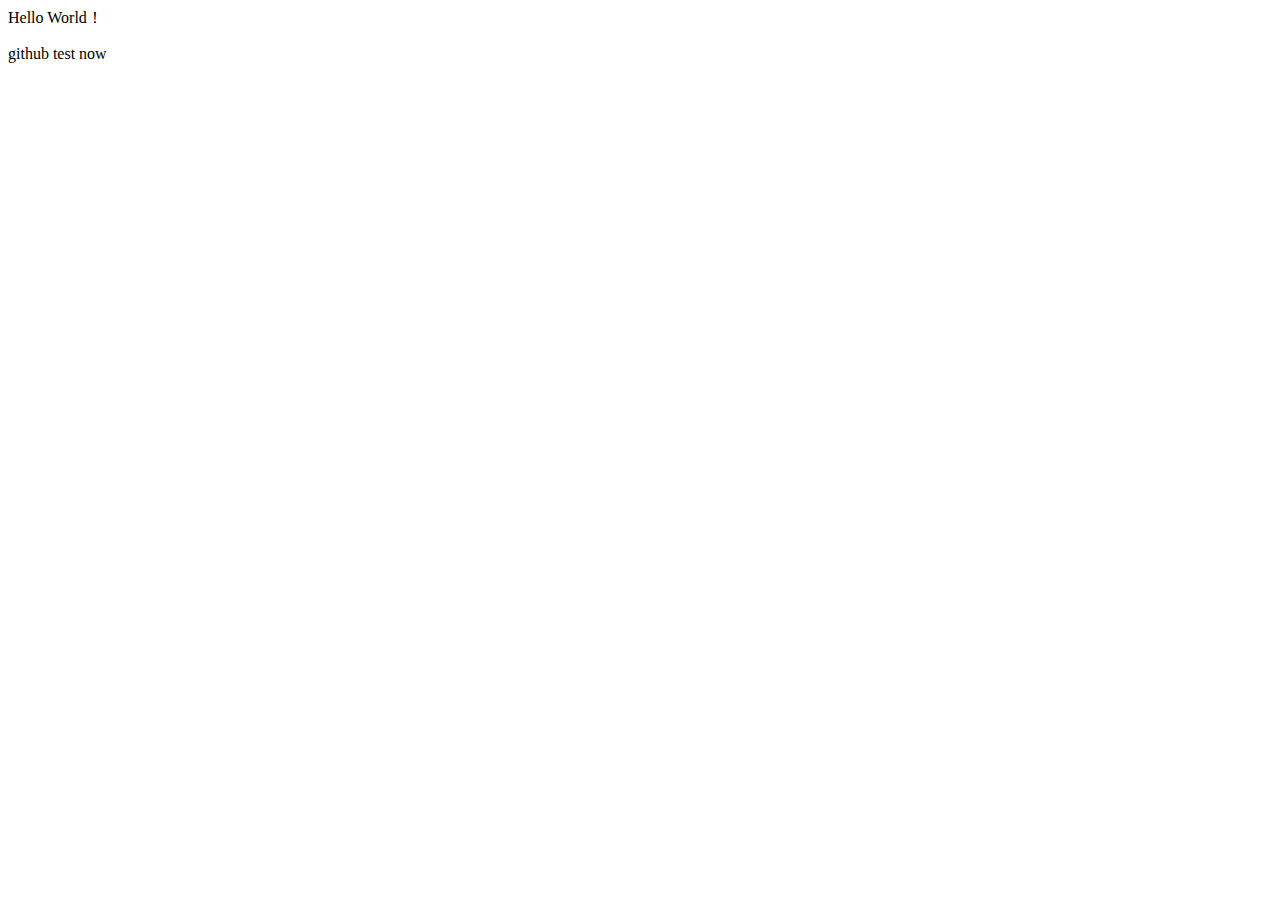
==== index.html @ 8d54ca8c "Add files via upload" ====
<!DOCTYPE html>
<html>

<head><!-- 裏設定エリアの開始 -->
    <meta charset="utf-8"><!-- 文字化け防止 -->
</head><!-- 裏設定エリアの終了 -->

<body><!-- 画面に表示されるエリアの開始 -->
    Hello World！
    <p>github test now</p>
</body><!-- 画面に表示されるエリアの終了 -->

</html>
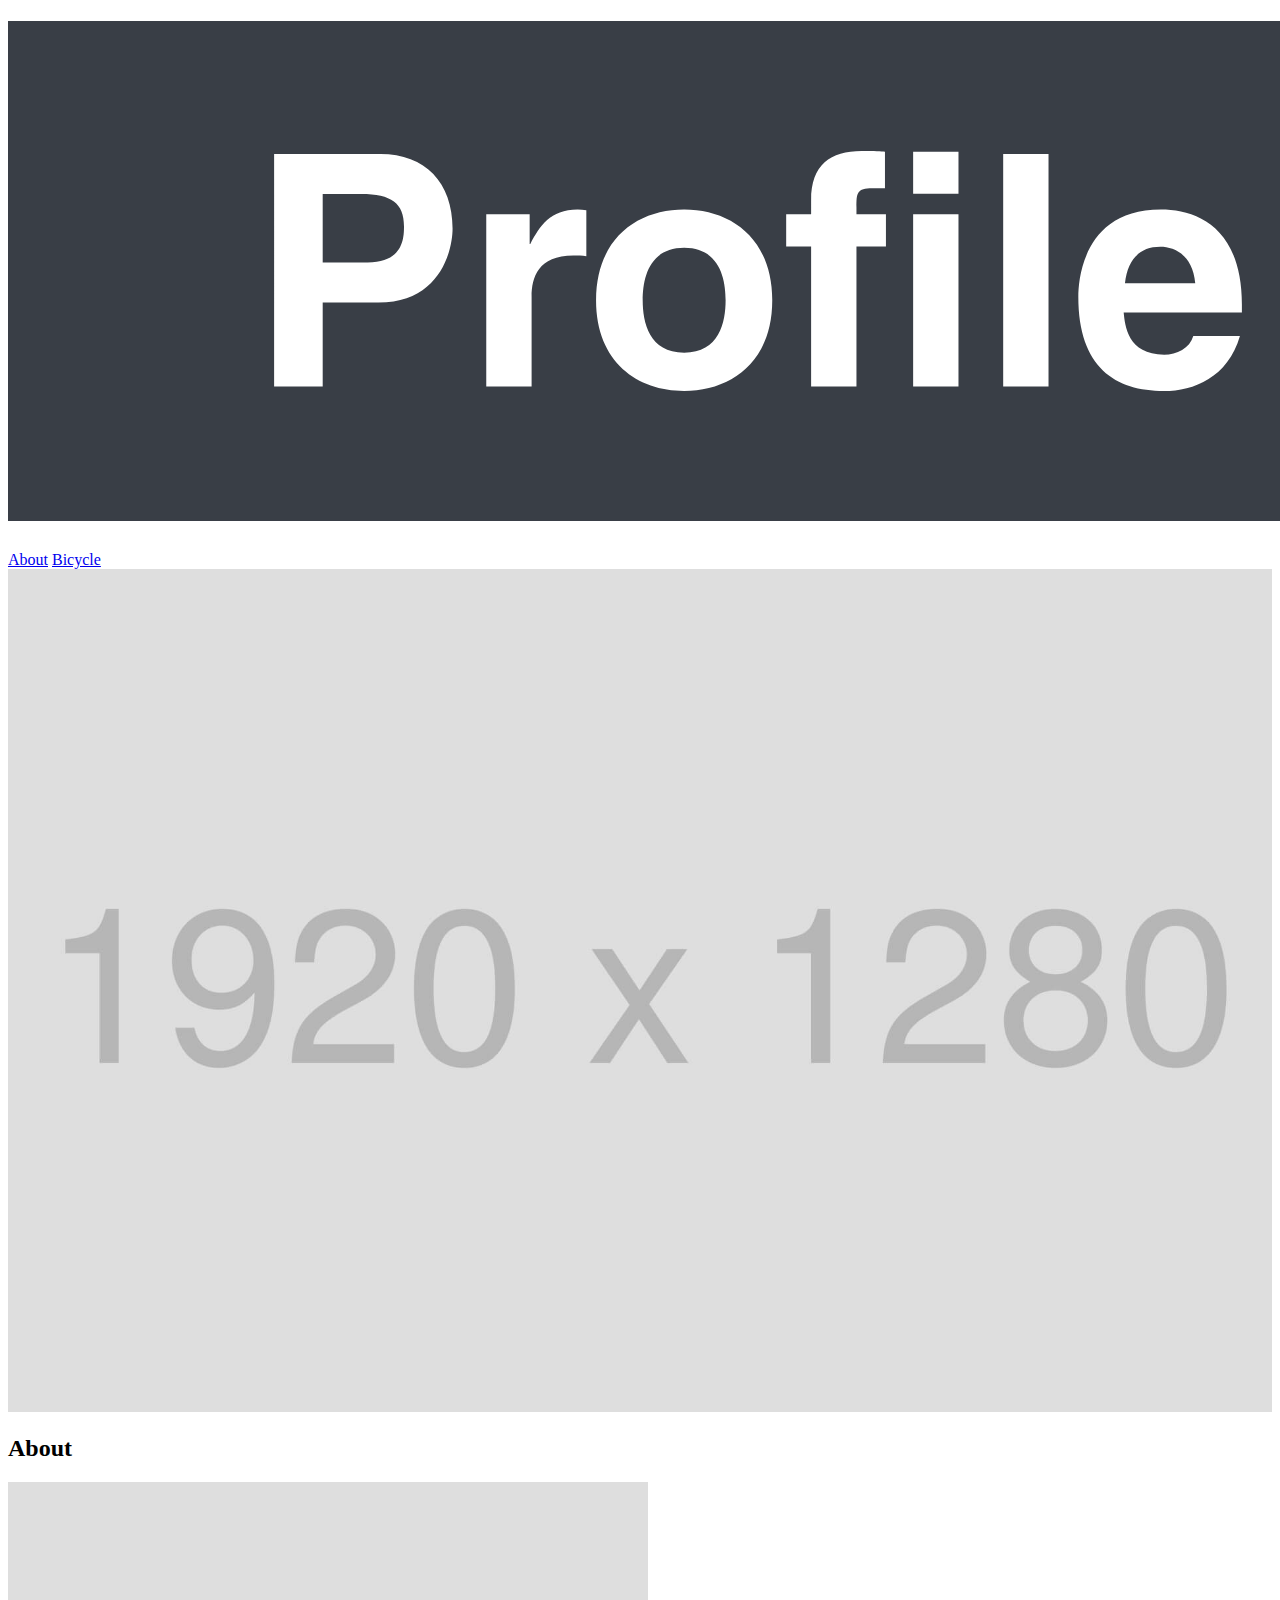
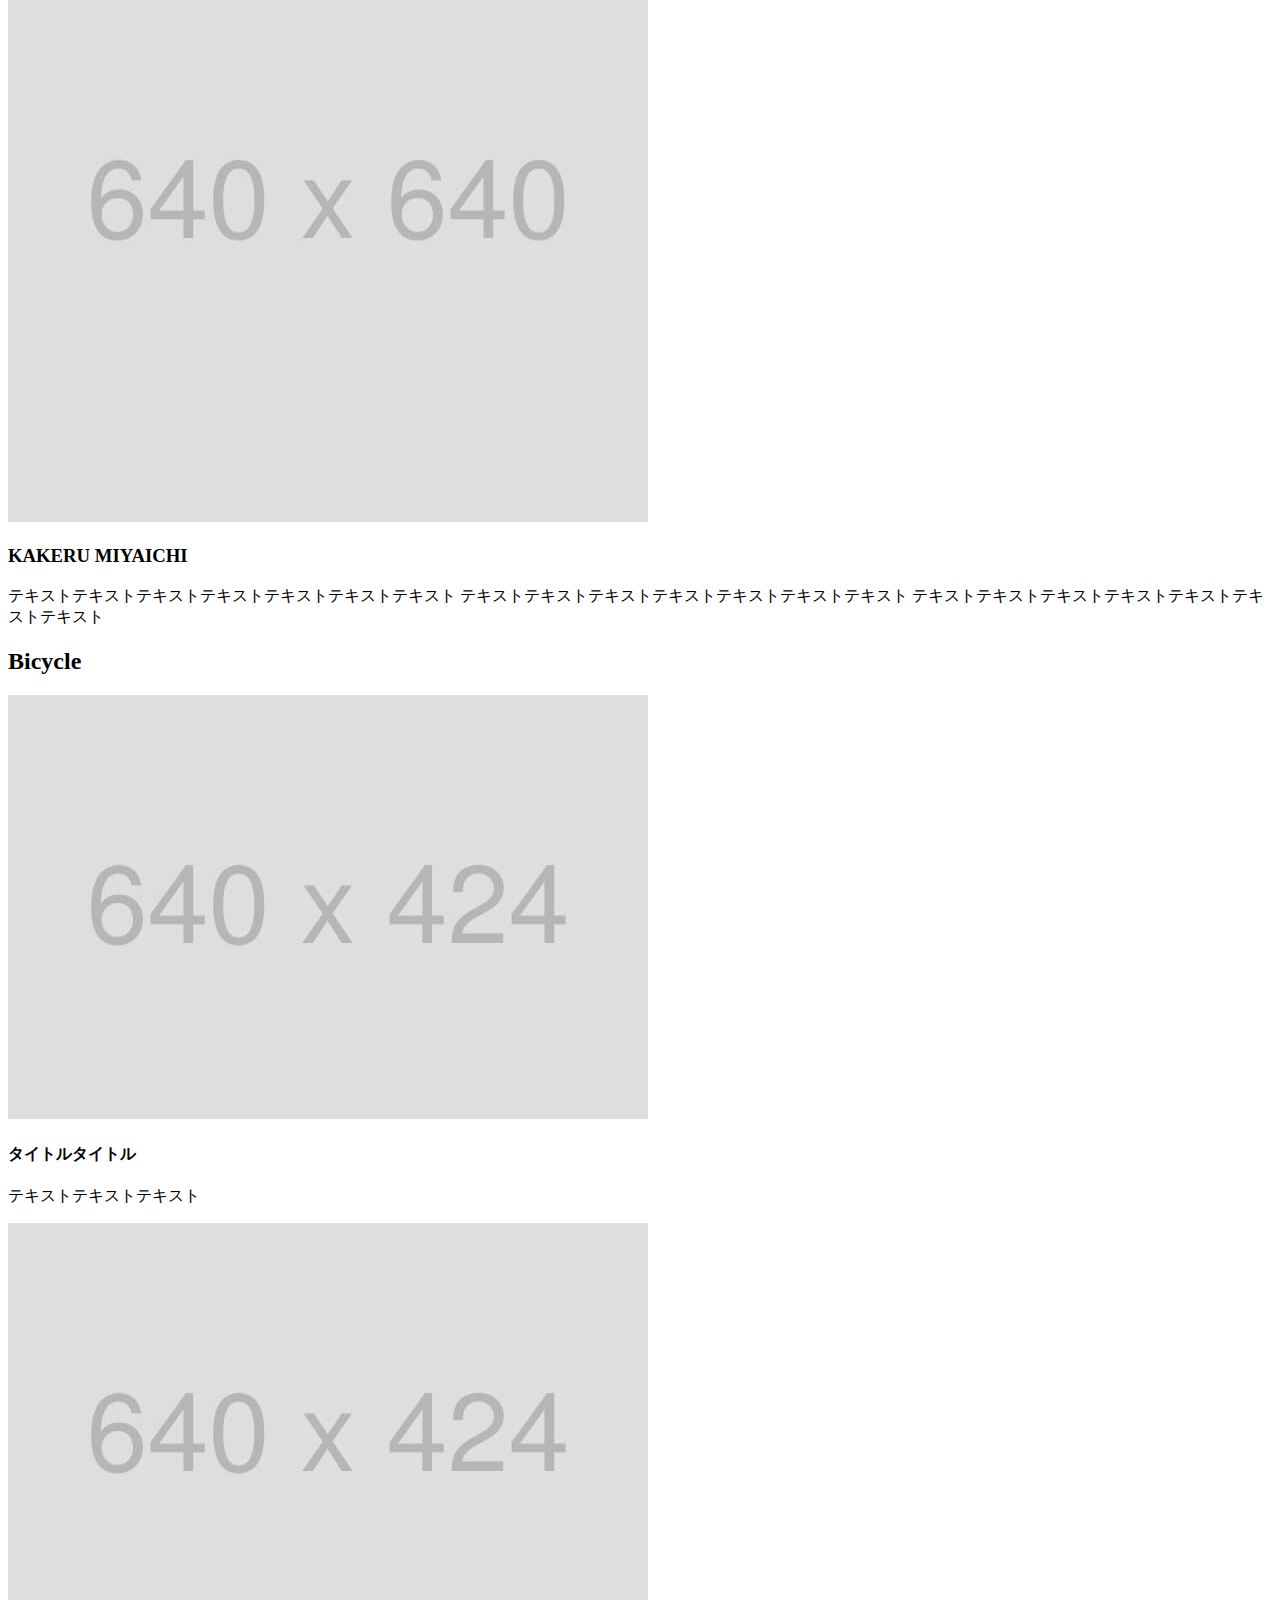
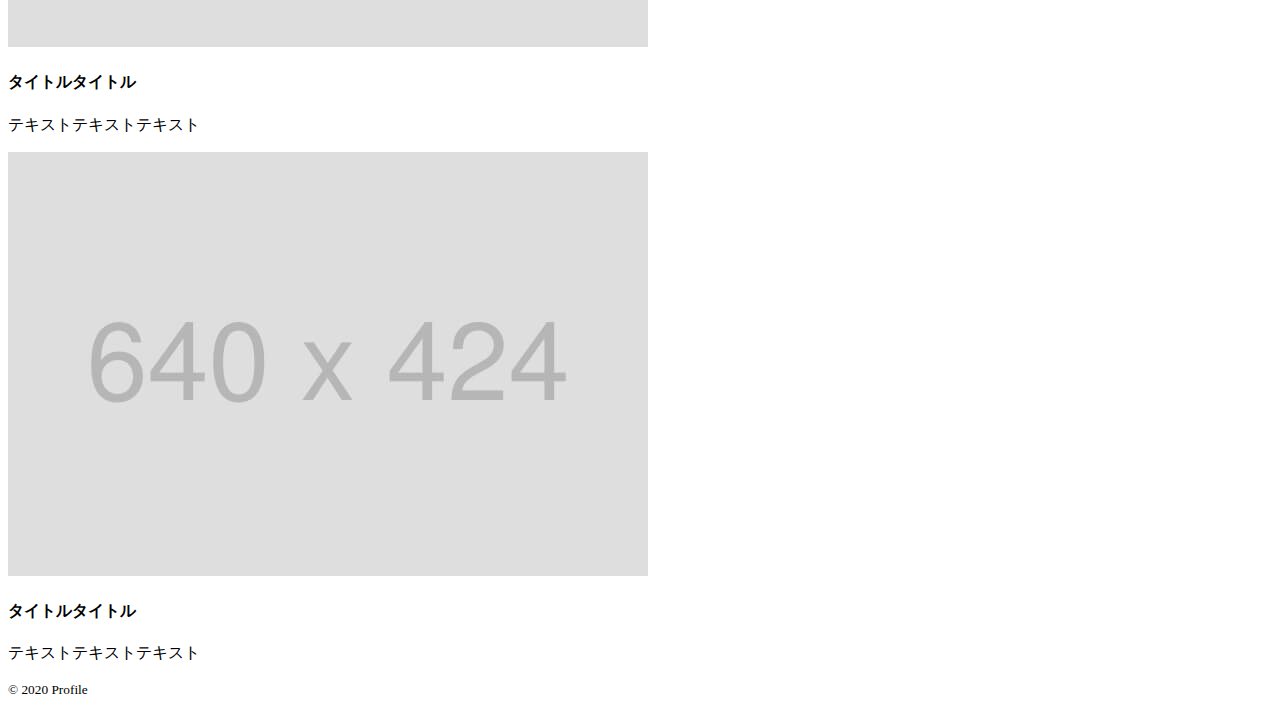
==== commit 6a9d7f96: "Add files via upload" ====
--- a/index.html
+++ b/index.html
@@ -3,11 +3,81 @@
 
 <head><!-- 裏設定エリアの開始 -->
     <meta charset="utf-8"><!-- 文字化け防止 -->
+    <!-- CSS only -->
+    <link href="https://cdn.jsdelivr.net/npm/bootstrap@5.0.2/dist/css/bootstrap.min.css" rel="stylesheet"
+        integrity="sha384-EVSTQN3/azprG1Anm3QDgpJLIm9Nao0Yz1ztcQTwFspd3yD65VohhpuuCOmLASjC" crossorigin="anonymous">
+    <!-- JavaScript Bundle with Popper -->
+    <script src="https://cdn.jsdelivr.net/npm/bootstrap@5.0.2/dist/js/bootstrap.bundle.min.js"
+        integrity="sha384-MrcW6ZMFYlzcLA8Nl+NtUVF0sA7MsXsP1UyJoMp4YLEuNSfAP+JcXn/tWtIaxVXM"
+        crossorigin="anonymous"></script>
 </head><!-- 裏設定エリアの終了 -->
 
 <body><!-- 画面に表示されるエリアの開始 -->
-    Hello World！
-    <p>github test now</p>
+
+    <header>
+        <div class="container">
+            <div class="row">
+                <div class="col-md-6">
+                    <h1>
+                        <img src="img/logo.svg" alt="Profile">
+                    </h1>
+                </div>
+                <div class="col-md-6">
+                    <a href="#about">About</a>
+                    <a href="#bicycle">Bicycle</a>
+                </div>
+            </div>
+        </div>
+    </header>
+
+    <main>
+        <div id="mainvisual">
+            <img src="img/mainvisual.jpg" alt="" width="100%">
+        </div>
+        <section id="about">
+            <div class="container">
+                <h2>About</h2>
+                <div class="row">
+                    <img src="img/about.jpg" alt="">
+                    <div>
+                        <h3>KAKERU MIYAICHI</h3>
+                        <p>
+                            テキストテキストテキストテキストテキストテキストテキスト
+                            テキストテキストテキストテキストテキストテキストテキスト
+                            テキストテキストテキストテキストテキストテキストテキスト
+                        </p>
+                    </div>
+                </div>
+            </div>
+        </section>
+        <section id="bicycle">
+            <div class="container">
+                <h2>Bicycle</h2>
+                <div class="row">
+                    <div class="col-md-4">
+                        <img src="img/bicycle1.jpg" alt="">
+                        <h4>タイトルタイトル</h4>
+                        <p>テキストテキストテキスト</p>
+                    </div>
+                    <div class="col-md-4">
+                        <img src="img/bicycle2.jpg" alt="">
+                        <h4>タイトルタイトル</h4>
+                        <p>テキストテキストテキスト</p>
+                    </div>
+                    <div class="col-md-4">
+                        <img src="img/bicycle3.jpg" alt="">
+                        <h4>タイトルタイトル</h4>
+                        <p>テキストテキストテキスト</p>
+                    </div>
+                </div>
+            </div>
+        </section>
+    </main>
+    <footer>
+        <div class="container">
+            <small>© 2020 Profile</small>
+        </div>
+    </footer>
 </body><!-- 画面に表示されるエリアの終了 -->
 
 </html>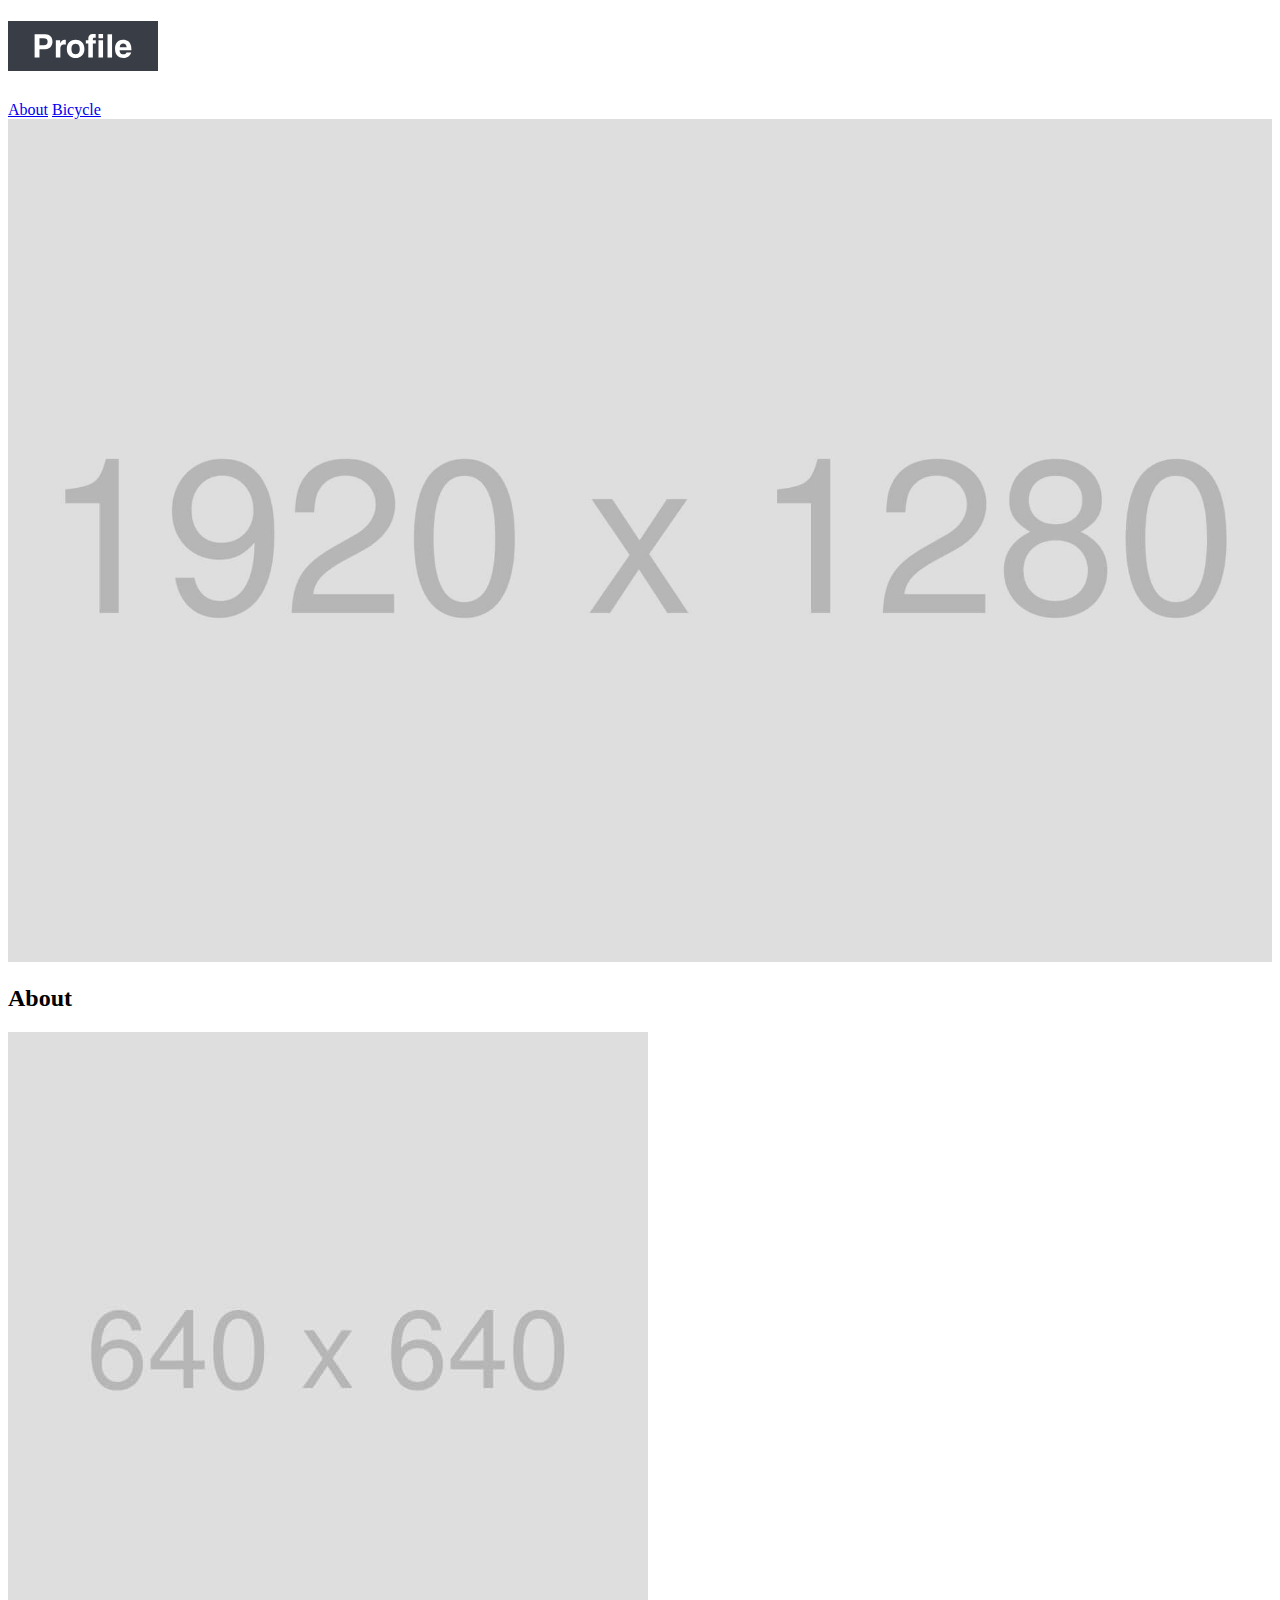
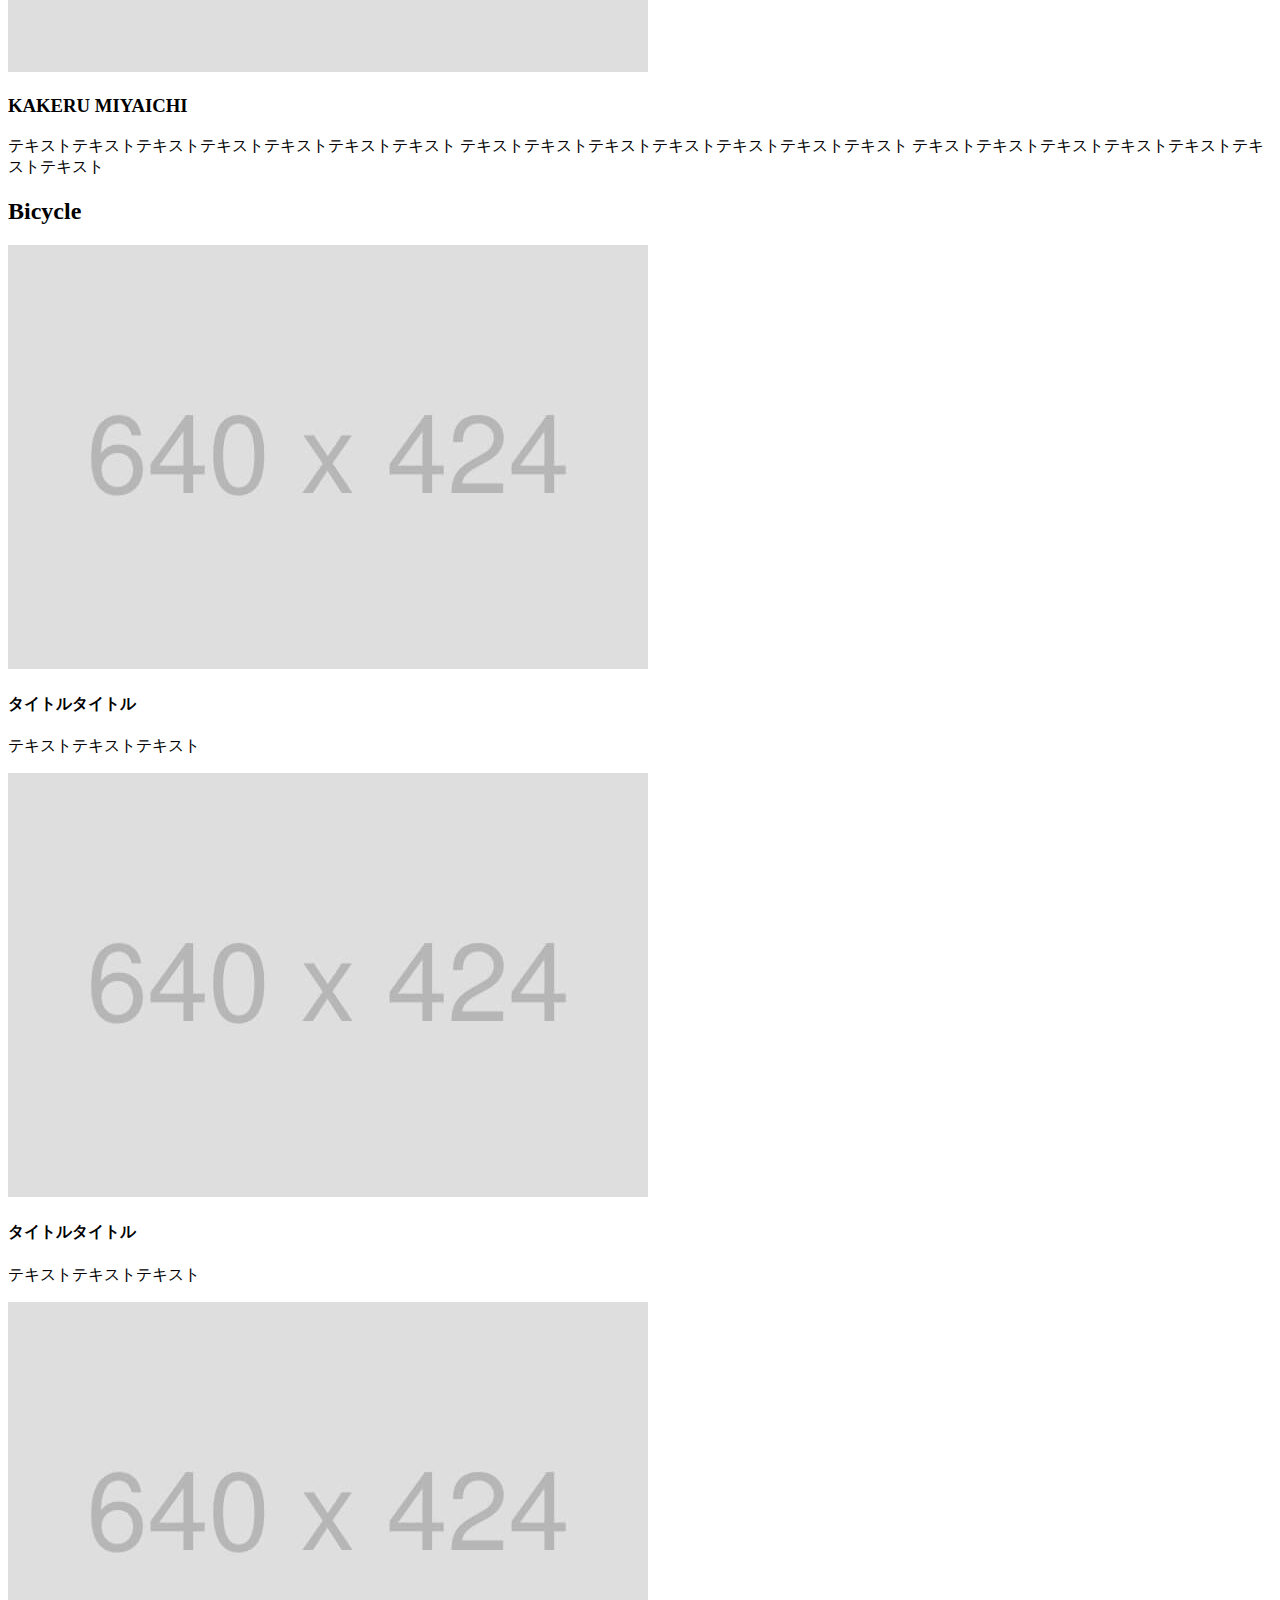
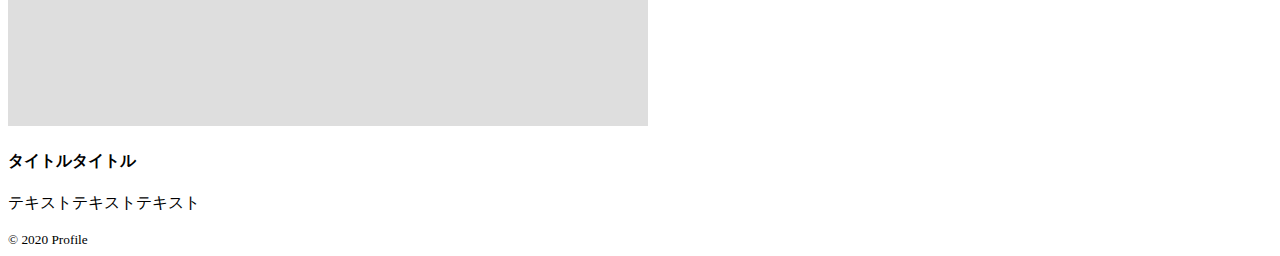
==== commit fff764a2: "Add files via upload" ====
--- a/index.html
+++ b/index.html
@@ -16,13 +16,13 @@
 
     <header>
         <div class="container">
-            <div class="row">
-                <div class="col-md-6">
+            <div class="d-flex justify-content-between">
+                <div>
                     <h1>
-                        <img src="img/logo.svg" alt="Profile">
+                        <img src="img/logo.svg" alt="Profile" width="150px">
                     </h1>
                 </div>
-                <div class="col-md-6">
+                <div>
                     <a href="#about">About</a>
                     <a href="#bicycle">Bicycle</a>
                 </div>
@@ -37,8 +37,8 @@
         <section id="about">
             <div class="container">
                 <h2>About</h2>
-                <div class="row">
-                    <img src="img/about.jpg" alt="">
+                <div class="d-flex">
+                    <img src="img/about.jpg" alt="" class="img-circle">
                     <div>
                         <h3>KAKERU MIYAICHI</h3>
                         <p>
@@ -53,7 +53,7 @@
         <section id="bicycle">
             <div class="container">
                 <h2>Bicycle</h2>
-                <div class="row">
+                <div class="d-flex">
                     <div class="col-md-4">
                         <img src="img/bicycle1.jpg" alt="">
                         <h4>タイトルタイトル</h4>
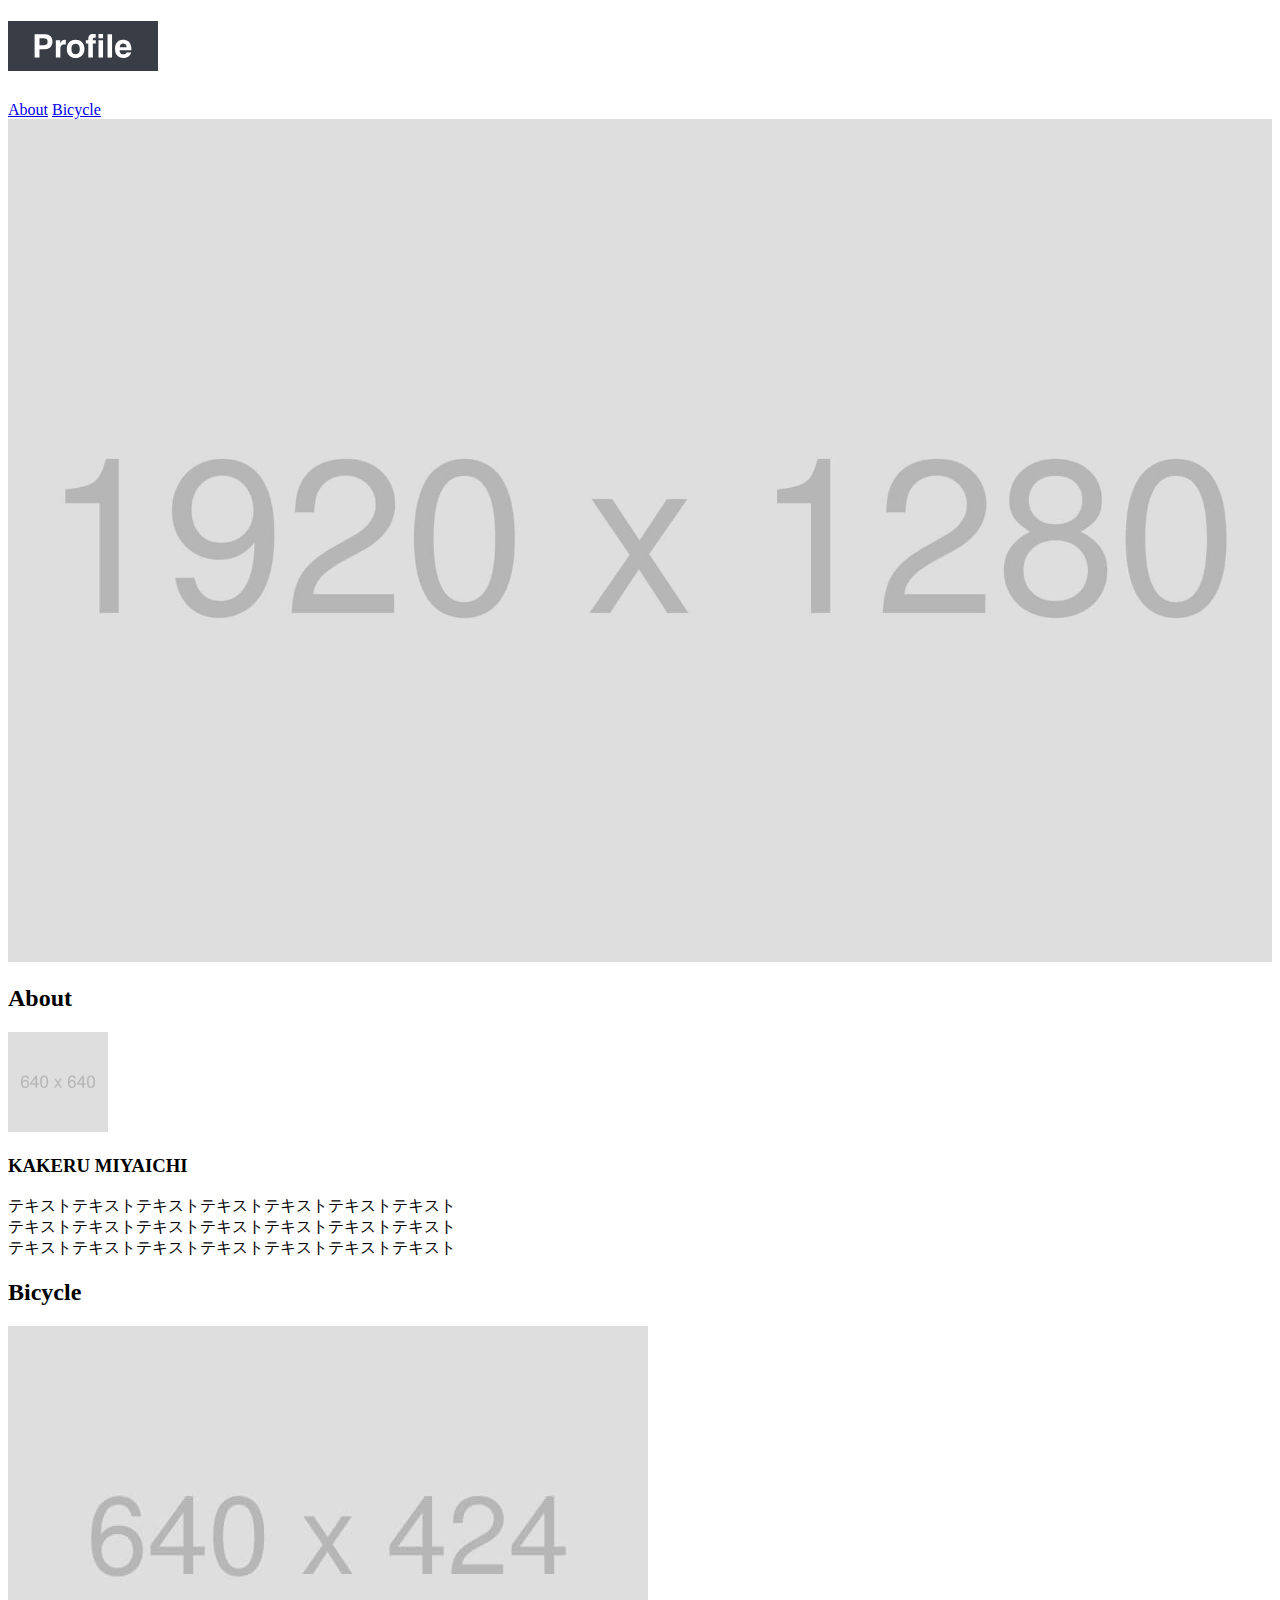
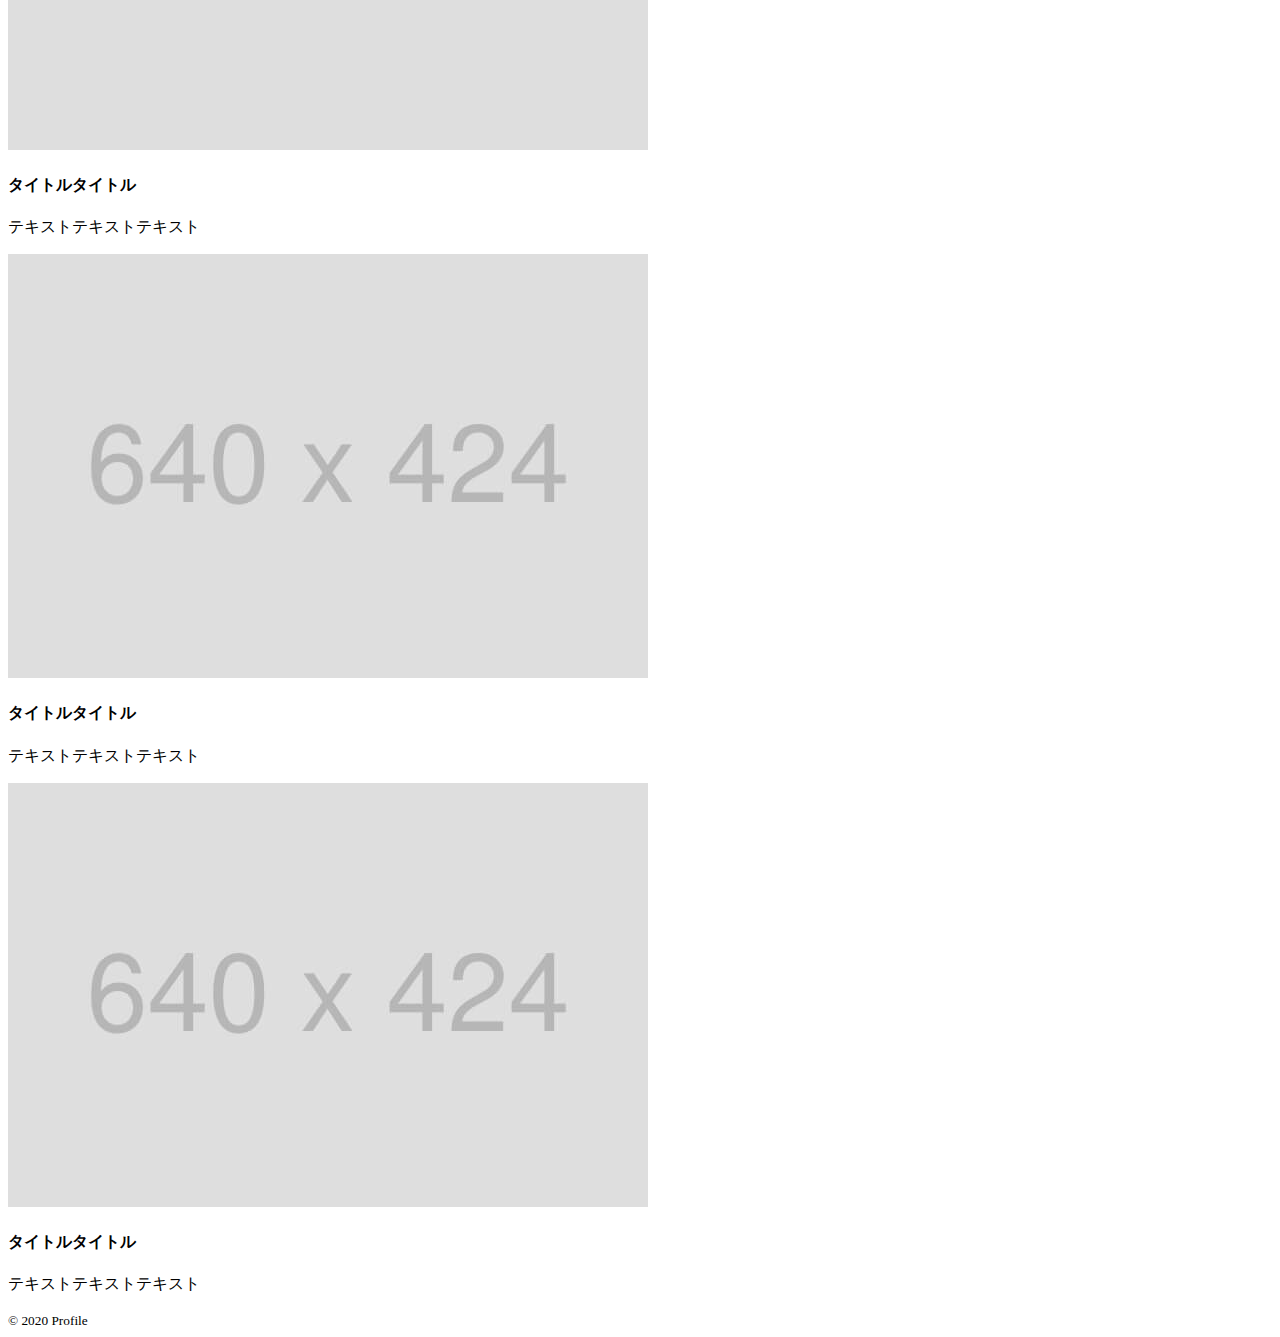
==== commit 05927be1: "Add files via upload" ====
--- a/index.html
+++ b/index.html
@@ -3,6 +3,7 @@
 
 <head><!-- 裏設定エリアの開始 -->
     <meta charset="utf-8"><!-- 文字化け防止 -->
+    <link href="./style.css" rel="stylesheet">
     <!-- CSS only -->
     <link href="https://cdn.jsdelivr.net/npm/bootstrap@5.0.2/dist/css/bootstrap.min.css" rel="stylesheet"
         integrity="sha384-EVSTQN3/azprG1Anm3QDgpJLIm9Nao0Yz1ztcQTwFspd3yD65VohhpuuCOmLASjC" crossorigin="anonymous">
@@ -16,16 +17,16 @@
 
     <header>
         <div class="container">
-            <div class="d-flex justify-content-between">
+            <div class="d-flex justify-content-between align-items-center gap-3">
                 <div>
                     <h1>
                         <img src="img/logo.svg" alt="Profile" width="150px">
                     </h1>
                 </div>
-                <div>
+                <nav>
                     <a href="#about">About</a>
                     <a href="#bicycle">Bicycle</a>
-                </div>
+                </nav>
             </div>
         </div>
     </header>
@@ -36,14 +37,14 @@
         </div>
         <section id="about">
             <div class="container">
-                <h2>About</h2>
-                <div class="d-flex">
-                    <img src="img/about.jpg" alt="" class="img-circle">
+                <h2 class="mt-5 text-center">About</h2>
+                <div class="d-flex justify-content-center gap-3">
+                    <img src="img/about.jpg" alt="" class="img-circle" width="100px" height="auto">
                     <div>
                         <h3>KAKERU MIYAICHI</h3>
                         <p>
-                            テキストテキストテキストテキストテキストテキストテキスト
-                            テキストテキストテキストテキストテキストテキストテキスト
+                            テキストテキストテキストテキストテキストテキストテキスト<br>
+                            テキストテキストテキストテキストテキストテキストテキスト<br>
                             テキストテキストテキストテキストテキストテキストテキスト
                         </p>
                     </div>
@@ -52,8 +53,8 @@
         </section>
         <section id="bicycle">
             <div class="container">
-                <h2>Bicycle</h2>
-                <div class="d-flex">
+                <h2 class="mt-5 text-center">Bicycle</h2>
+                <div class="mt-5 d-flex gap-3">
                     <div class="col-md-4">
                         <img src="img/bicycle1.jpg" alt="">
                         <h4>タイトルタイトル</h4>
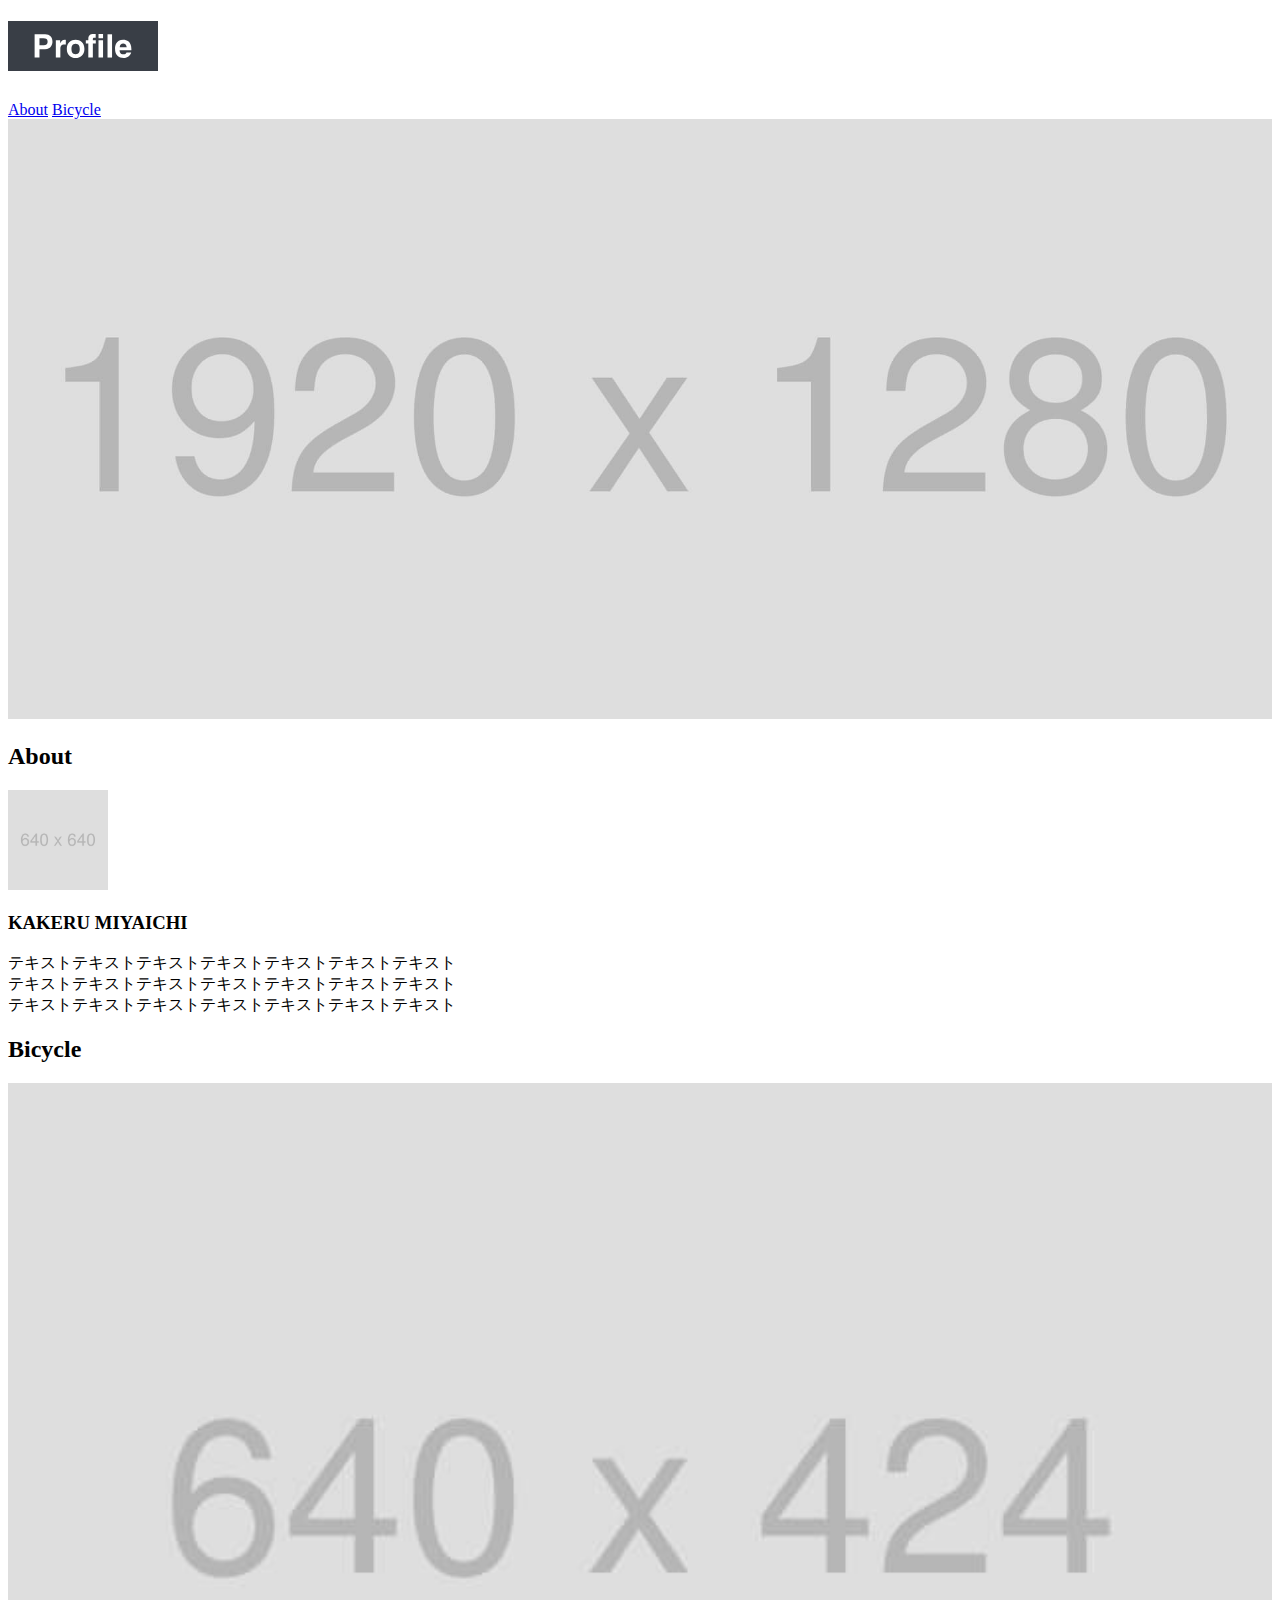
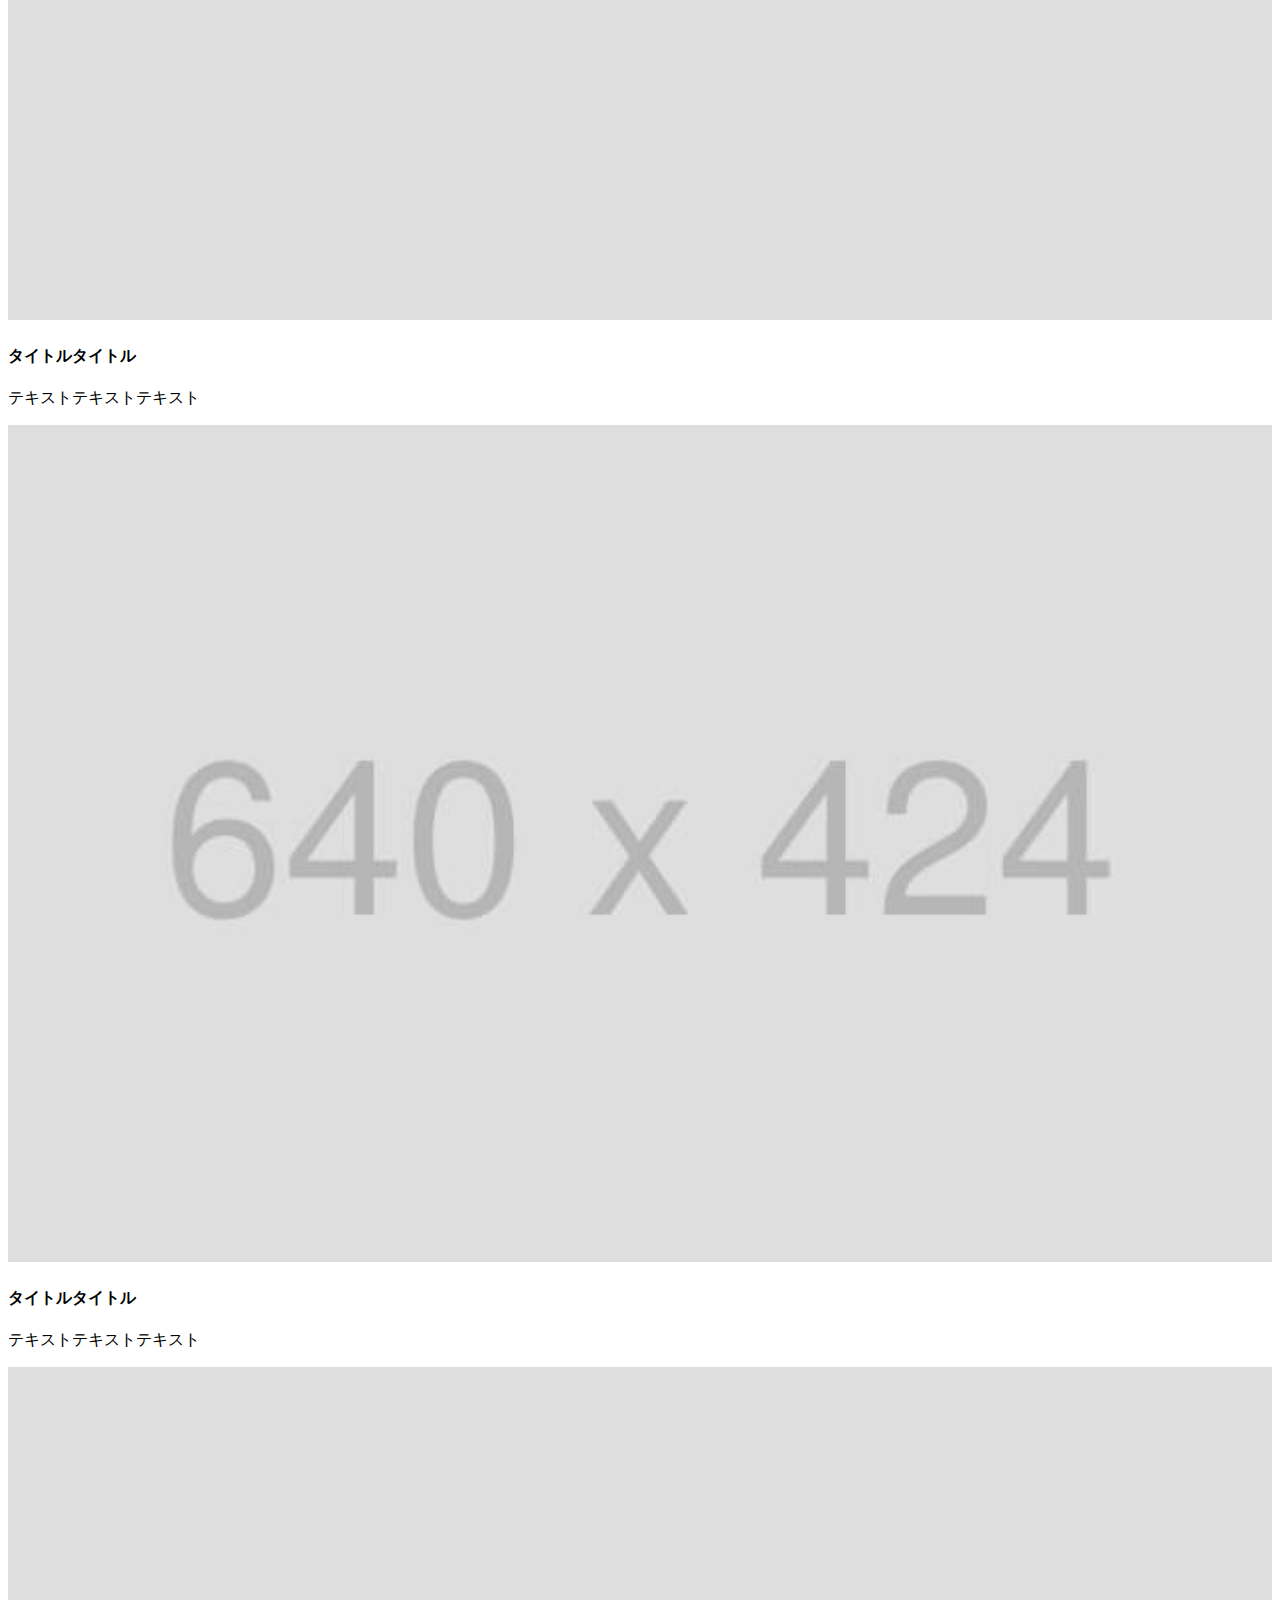
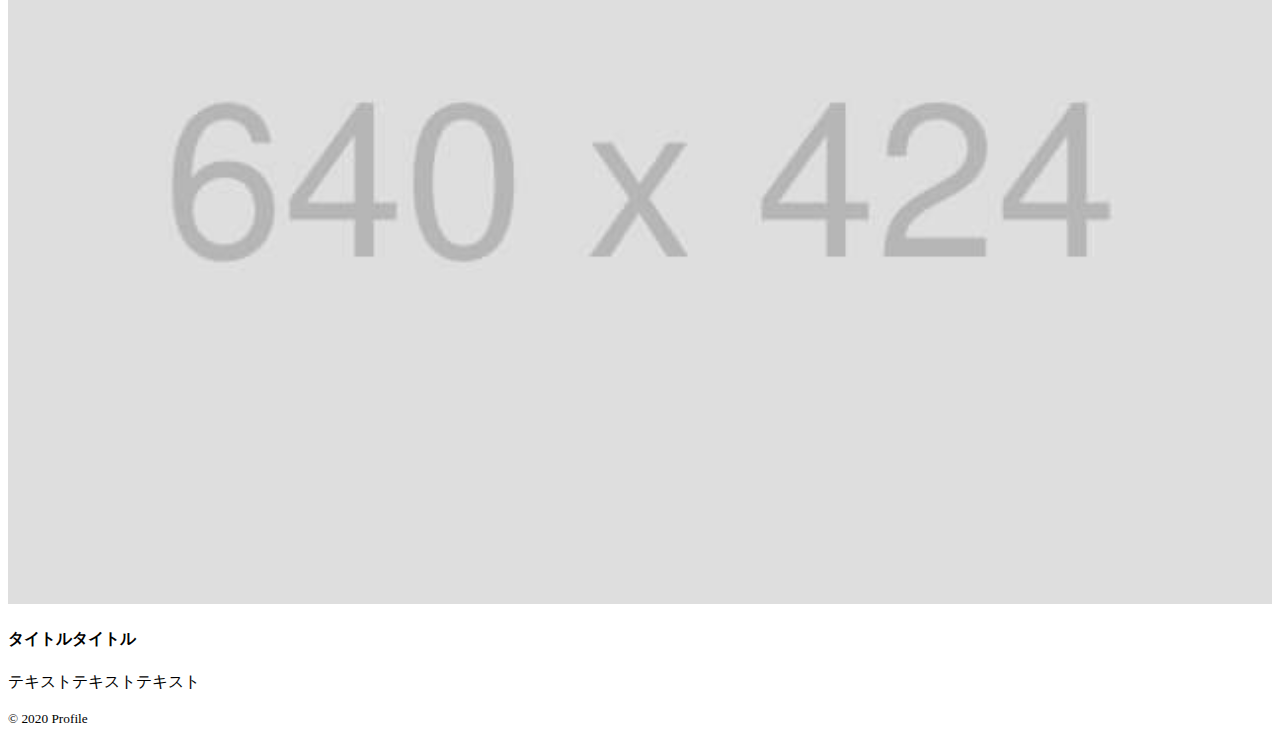
==== commit 64a8c292: "Add files via upload" ====
--- a/index.html
+++ b/index.html
@@ -39,7 +39,7 @@
             <div class="container">
                 <h2 class="mt-5 text-center">About</h2>
                 <div class="d-flex justify-content-center gap-3">
-                    <img src="img/about.jpg" alt="" class="img-circle" width="100px" height="auto">
+                    <img src="img/about.jpg" alt="" class="rounded-circle" width="100px" height="auto">
                     <div>
                         <h3>KAKERU MIYAICHI</h3>
                         <p>
@@ -55,18 +55,18 @@
             <div class="container">
                 <h2 class="mt-5 text-center">Bicycle</h2>
                 <div class="mt-5 d-flex gap-3">
-                    <div class="col-md-4">
-                        <img src="img/bicycle1.jpg" alt="">
+                    <div class="col-md-4 text-center">
+                        <img src="img/bicycle1.jpg" alt="" width="100%">
                         <h4>タイトルタイトル</h4>
                         <p>テキストテキストテキスト</p>
                     </div>
-                    <div class="col-md-4">
-                        <img src="img/bicycle2.jpg" alt="">
+                    <div class="col-md-4 text-center">
+                        <img src="img/bicycle2.jpg" alt="" width="100%">
                         <h4>タイトルタイトル</h4>
                         <p>テキストテキストテキスト</p>
                     </div>
-                    <div class="col-md-4">
-                        <img src="img/bicycle3.jpg" alt="">
+                    <div class="col-md-4 text-center">
+                        <img src="img/bicycle3.jpg" alt="" width="100%">
                         <h4>タイトルタイトル</h4>
                         <p>テキストテキストテキスト</p>
                     </div>
@@ -75,7 +75,7 @@
         </section>
     </main>
     <footer>
-        <div class="container">
+        <div class="container text-center">
             <small>© 2020 Profile</small>
         </div>
     </footer>
--- a/style.css
+++ b/style.css
@@ -0,0 +1,4 @@
+#mainvisual img {
+    height: 600px;
+    object-fit: cover;
+}
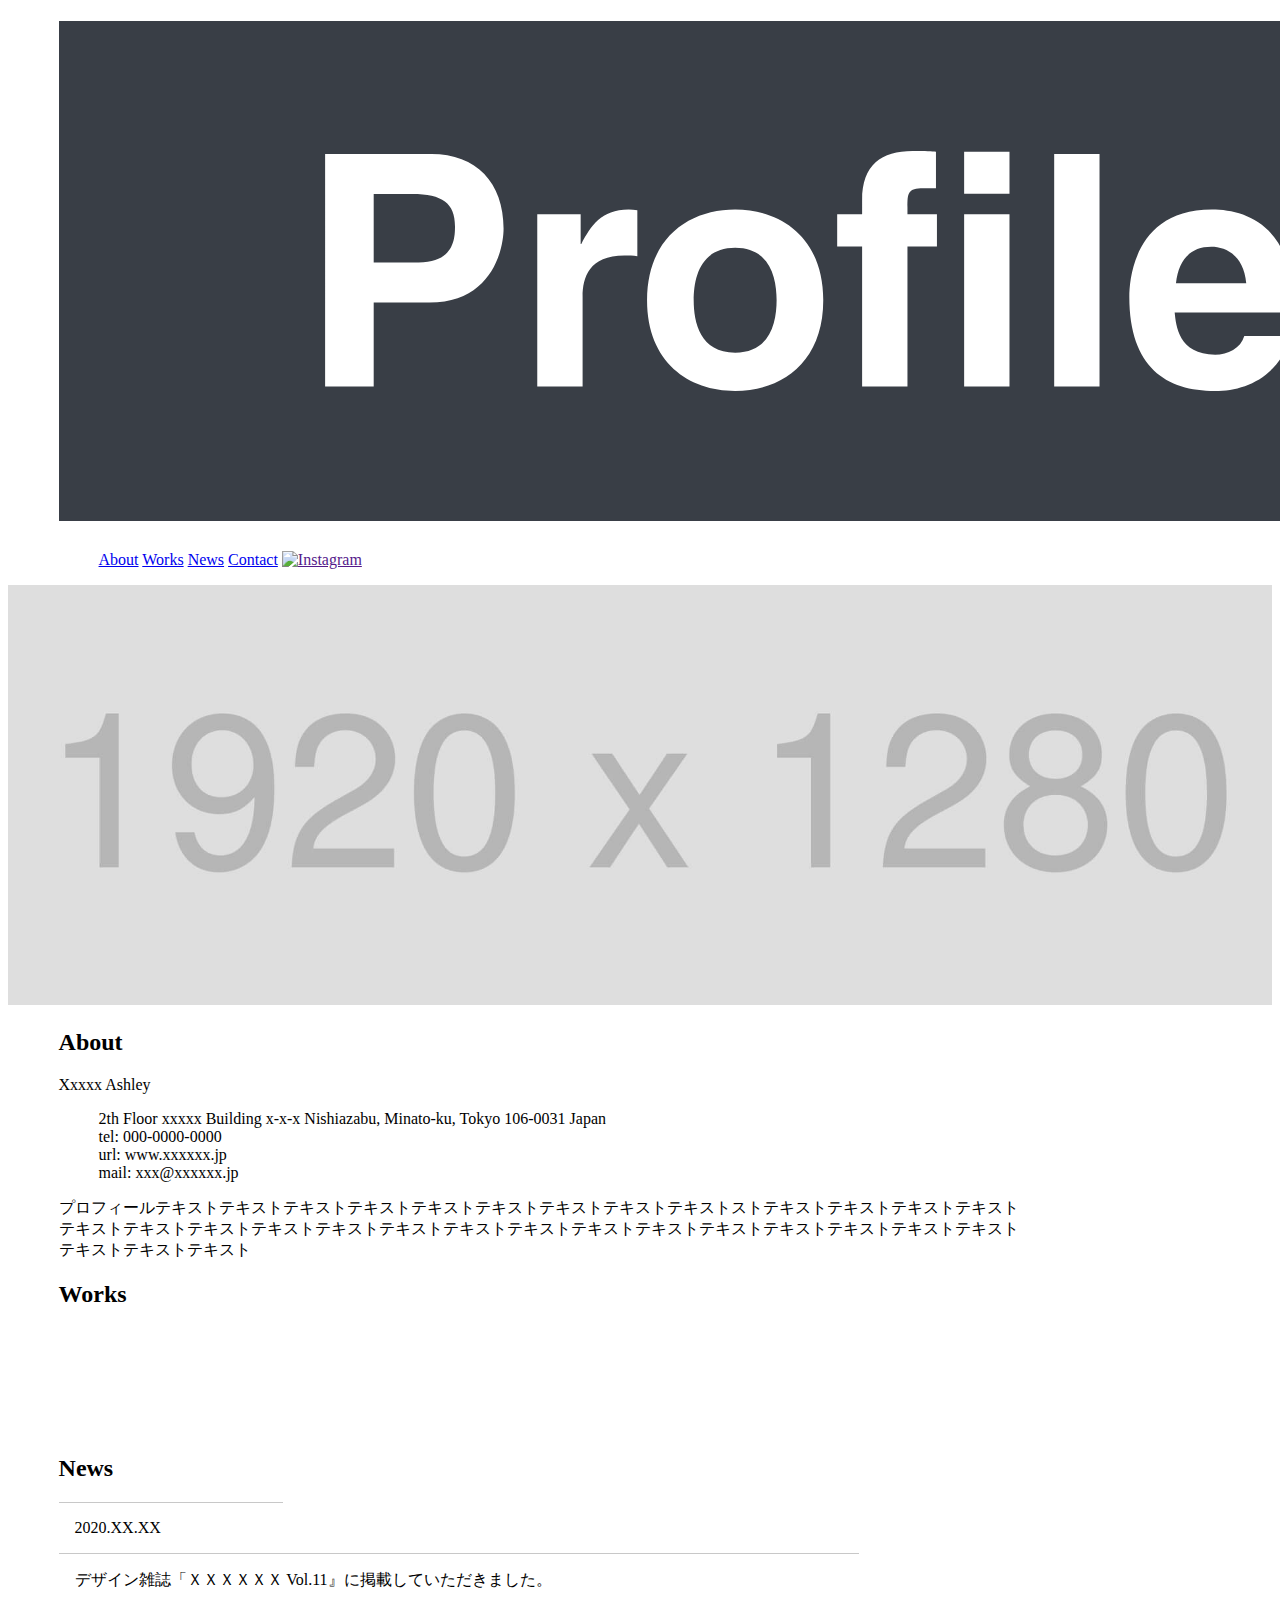
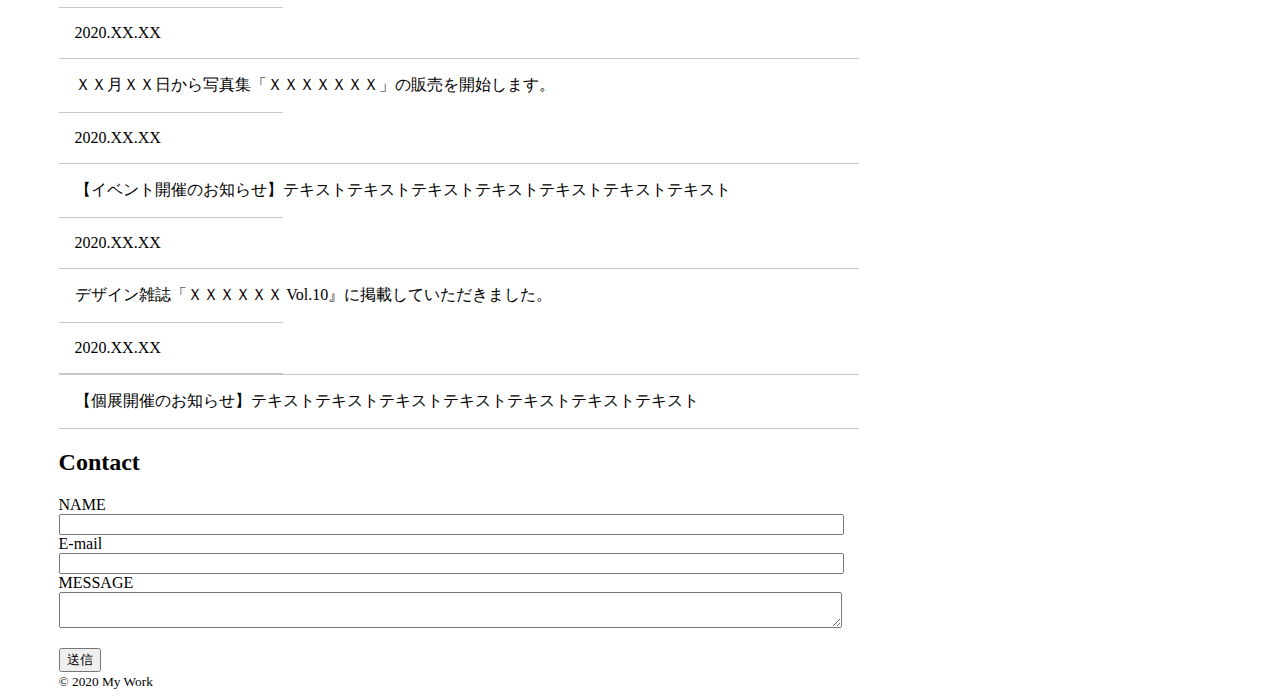
==== commit 1cb51fe1: "Add files via upload" ====
--- a/index.html
+++ b/index.html
@@ -2,83 +2,118 @@
 <html>
 
 <head><!-- 裏設定エリアの開始 -->
-    <meta charset="utf-8"><!-- 文字化け防止 -->
-    <link href="./style.css" rel="stylesheet">
-    <!-- CSS only -->
-    <link href="https://cdn.jsdelivr.net/npm/bootstrap@5.0.2/dist/css/bootstrap.min.css" rel="stylesheet"
-        integrity="sha384-EVSTQN3/azprG1Anm3QDgpJLIm9Nao0Yz1ztcQTwFspd3yD65VohhpuuCOmLASjC" crossorigin="anonymous">
-    <!-- JavaScript Bundle with Popper -->
-    <script src="https://cdn.jsdelivr.net/npm/bootstrap@5.0.2/dist/js/bootstrap.bundle.min.js"
-        integrity="sha384-MrcW6ZMFYlzcLA8Nl+NtUVF0sA7MsXsP1UyJoMp4YLEuNSfAP+JcXn/tWtIaxVXM"
-        crossorigin="anonymous"></script>
+	<meta charset="utf-8"><!-- 文字化け防止 -->
+	<meta name="viewport" content="width=device-width, initial-scale=1" />
+	<link href="./style.css" rel="stylesheet">
+	<!-- CSS only -->
+	<link href="https://cdn.jsdelivr.net/npm/bootstrap@5.0.2/dist/css/bootstrap.min.css" rel="stylesheet"
+		integrity="sha384-EVSTQN3/azprG1Anm3QDgpJLIm9Nao0Yz1ztcQTwFspd3yD65VohhpuuCOmLASjC" crossorigin="anonymous">
+	<!-- JavaScript Bundle with Popper -->
+	<script src="https://cdn.jsdelivr.net/npm/bootstrap@5.0.2/dist/js/bootstrap.bundle.min.js"
+		integrity="sha384-MrcW6ZMFYlzcLA8Nl+NtUVF0sA7MsXsP1UyJoMp4YLEuNSfAP+JcXn/tWtIaxVXM"
+		crossorigin="anonymous"></script>
 </head><!-- 裏設定エリアの終了 -->
 
 <body><!-- 画面に表示されるエリアの開始 -->
 
-    <header>
-        <div class="container">
-            <div class="d-flex justify-content-between align-items-center gap-3">
-                <div>
-                    <h1>
-                        <img src="img/logo.svg" alt="Profile" width="150px">
-                    </h1>
-                </div>
-                <nav>
-                    <a href="#about">About</a>
-                    <a href="#bicycle">Bicycle</a>
-                </nav>
-            </div>
-        </div>
-    </header>
+	<header>
+		<div class="container">
+			<div class="d-flex justify-content-between align-items-center gap-3">
+				<div>
+					<h1>
+						<img src="img/logo.svg" alt="Profile">
+					</h1>
+				</div>
+				<nav>
+					<ul class="d-flex justify-content-end">
+						<a href="#about">About</a>
+						<a href="#works">Works</a>
+						<a href="#news">News</a>
+						<a href="#contact">Contact</a>
+						<a href=""><img src="img/icon-instagram.png" alt="Instagram" width="20px"></a>
+					</ul>
+				</nav>
+			</div>
+		</div>
+	</header>
 
-    <main>
-        <div id="mainvisual">
-            <img src="img/mainvisual.jpg" alt="" width="100%">
-        </div>
-        <section id="about">
-            <div class="container">
-                <h2 class="mt-5 text-center">About</h2>
-                <div class="d-flex justify-content-center gap-3">
-                    <img src="img/about.jpg" alt="" class="rounded-circle" width="100px" height="auto">
-                    <div>
-                        <h3>KAKERU MIYAICHI</h3>
-                        <p>
-                            テキストテキストテキストテキストテキストテキストテキスト<br>
-                            テキストテキストテキストテキストテキストテキストテキスト<br>
-                            テキストテキストテキストテキストテキストテキストテキスト
-                        </p>
-                    </div>
-                </div>
-            </div>
-        </section>
-        <section id="bicycle">
-            <div class="container">
-                <h2 class="mt-5 text-center">Bicycle</h2>
-                <div class="mt-5 d-flex gap-3">
-                    <div class="col-md-4 text-center">
-                        <img src="img/bicycle1.jpg" alt="" width="100%">
-                        <h4>タイトルタイトル</h4>
-                        <p>テキストテキストテキスト</p>
-                    </div>
-                    <div class="col-md-4 text-center">
-                        <img src="img/bicycle2.jpg" alt="" width="100%">
-                        <h4>タイトルタイトル</h4>
-                        <p>テキストテキストテキスト</p>
-                    </div>
-                    <div class="col-md-4 text-center">
-                        <img src="img/bicycle3.jpg" alt="" width="100%">
-                        <h4>タイトルタイトル</h4>
-                        <p>テキストテキストテキスト</p>
-                    </div>
-                </div>
-            </div>
-        </section>
-    </main>
-    <footer>
-        <div class="container text-center">
-            <small>© 2020 Profile</small>
-        </div>
-    </footer>
+	<main>
+		<div id="mainvisual">
+			<picture>
+				<img src="img/mainvisual.jpg" alt="" width="100%">
+			</picture>
+		</div>
+		<section id="about">
+			<div class="container">
+				<h2 class="text-center mt-5 mb-5">About</h2>
+				<p class="mb-4">Xxxxx Ashley</p>
+				<ul class="mb-4">
+					<li>2th Floor xxxxx Building x-x-x Nishiazabu, Minato-ku, Tokyo 106-0031 Japan</li>
+					<li>tel: 000-0000-0000</li>
+					<li>url: www.xxxxxx.jp</li>
+					<li>mail: xxx@xxxxxx.jp</li>
+				</ul>
+				<p>
+					プロフィールテキストテキストテキストテキストテキストテキストテキストテキストテキストストテキストテキストテキストテキストテキストテキストテキストテキストテキストテキストテキストテキストテキストテキストテキストテキストテキストテキストテキストテキストテキストテキスト<br>
+				</p>
+			</div>
+		</section>
+		<section id="works">
+			<div class="container">
+				<h2 class="text-center mt-5 mb-5">Works</h2>
+				<ul class="works_list d-flex flex-wrap justify-content-between">
+					<li><img src="img/works1.jpg" alt=""></li>
+					<li><img src="img/works2.jpg" alt=""></li>
+					<li><img src="img/works3.jpg" alt=""></li>
+					<li><img src="img/works4.jpg" alt=""></li>
+					<li><img src="img/works5.jpg" alt=""></li>
+					<li><img src="img/works6.jpg" alt=""></li>
+				</ul>
+			</div>
+		</section>
+		<section id="news">
+			<div class="container">
+				<h2 class="text-center mt-5 mb-5">News</h2>
+				<article>
+					<dl class="d-flex flex-wrap">
+						<dt>2020.XX.XX</dt>
+						<dd>デザイン雑誌「ＸＸＸＸＸＸ Vol.11』に掲載していただきました。</dd>
+						<dt>2020.XX.XX</dt>
+						<dd>ＸＸ月ＸＸ日から写真集「ＸＸＸＸＸＸＸ」の販売を開始します。</dd>
+						<dt>2020.XX.XX</dt>
+						<dd>【イベント開催のお知らせ】テキストテキストテキストテキストテキストテキストテキスト</dd>
+						<dt>2020.XX.XX</dt>
+						<dd>デザイン雑誌「ＸＸＸＸＸＸ Vol.10』に掲載していただきました。</dd>
+						<dt>2020.XX.XX</dt>
+						<dd>【個展開催のお知らせ】テキストテキストテキストテキストテキストテキストテキスト</dd>
+					</dl>
+				</article>
+			</div>
+		</section>
+		<section id="contact">
+			<div class="container">
+				<h2 class="text-center mt-5 mb-5">Contact</h2>
+				<form>
+					<dl class="d-flex flex-wrap">
+						<dt><label for="name">NAME</label></dt>
+						<dl><input type="text" id="name" name="your-name"></dl>
+						<dt><label for="email">E-mail</label></dt>
+						<dl><input type="email" id="email" name="your-email"></dl>
+						<dt><label for="message">MESSAGE</label></dt>
+						<dl>
+							<textarea id="message" name="your-message"></textarea>
+						</dl>
+					</dl>
+					<div class="button"><input type="submit" value="送信"></div>
+				</form>
+			</div>
+		</section>
+	</main>
+	<footer>
+		<div class="container text-center">
+			<small>© 2020 My Work</small>
+		</div>
+	</footer>
 </body><!-- 画面に表示されるエリアの終了 -->
 
 </html>--- a/style.css
+++ b/style.css
@@ -1,4 +1,43 @@
+/* common */
+.container {
+    width: 960px !important;
+    padding: 0 4%;
+}
+ul {
+    list-style: none;
+}
+/* mv */
 #mainvisual img {
-    height: 600px;
+    height: 420px;
     object-fit: cover;
 }
+
+/* works */
+.works_list li {
+    width: 30%;
+}
+#news dd {
+    width: 80%;
+}
+#news dt {
+    width: 20%;
+}
+#news dd, #news dt {
+    border-top: solid 1px #c8c8c8;
+    padding: 1rem;
+    margin: 0;
+}
+#news dt:last-of-type, #news dd:last-of-type {
+    border-bottom: solid 1px #c8c8c8;
+}
+
+
+#contact dt {
+    width: 10%;
+}
+#contact dl {
+    width: 90%;
+}
+#contact dl input,#contact dl textarea {
+	width: 100%;
+}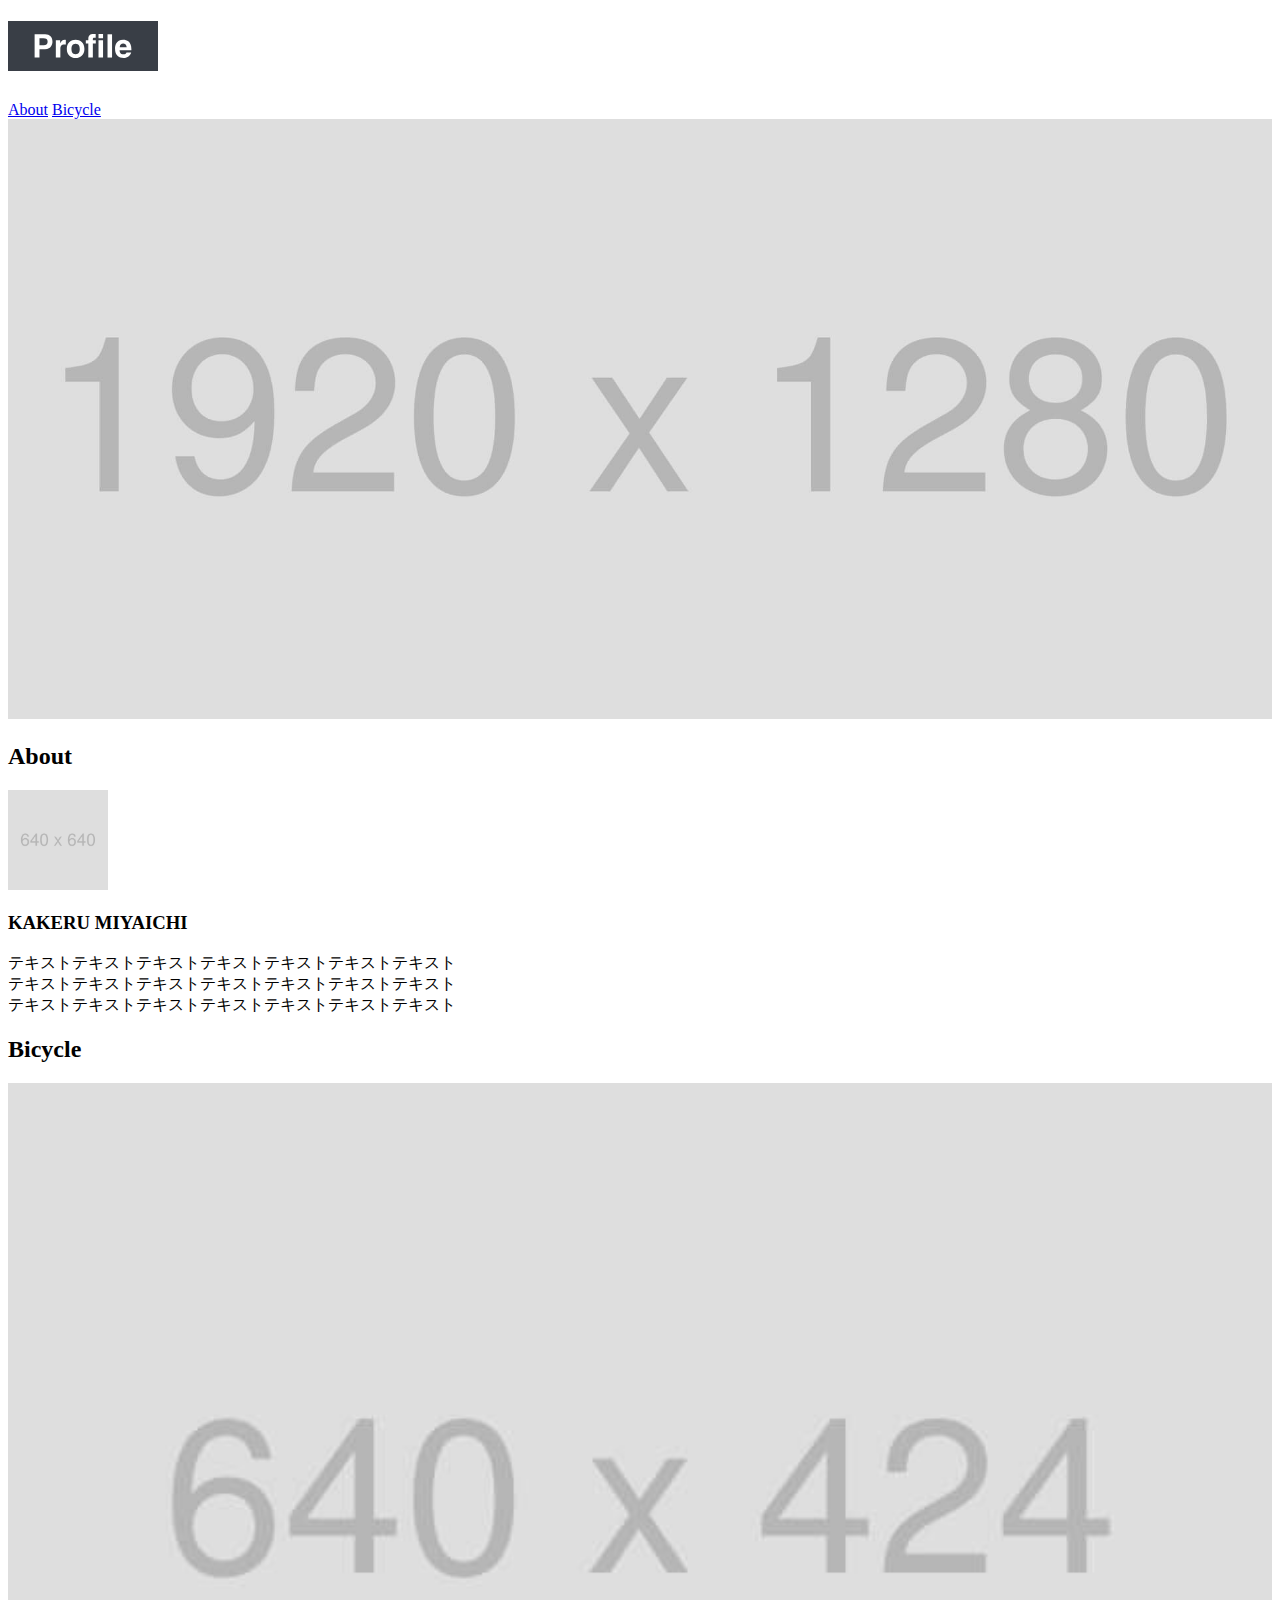
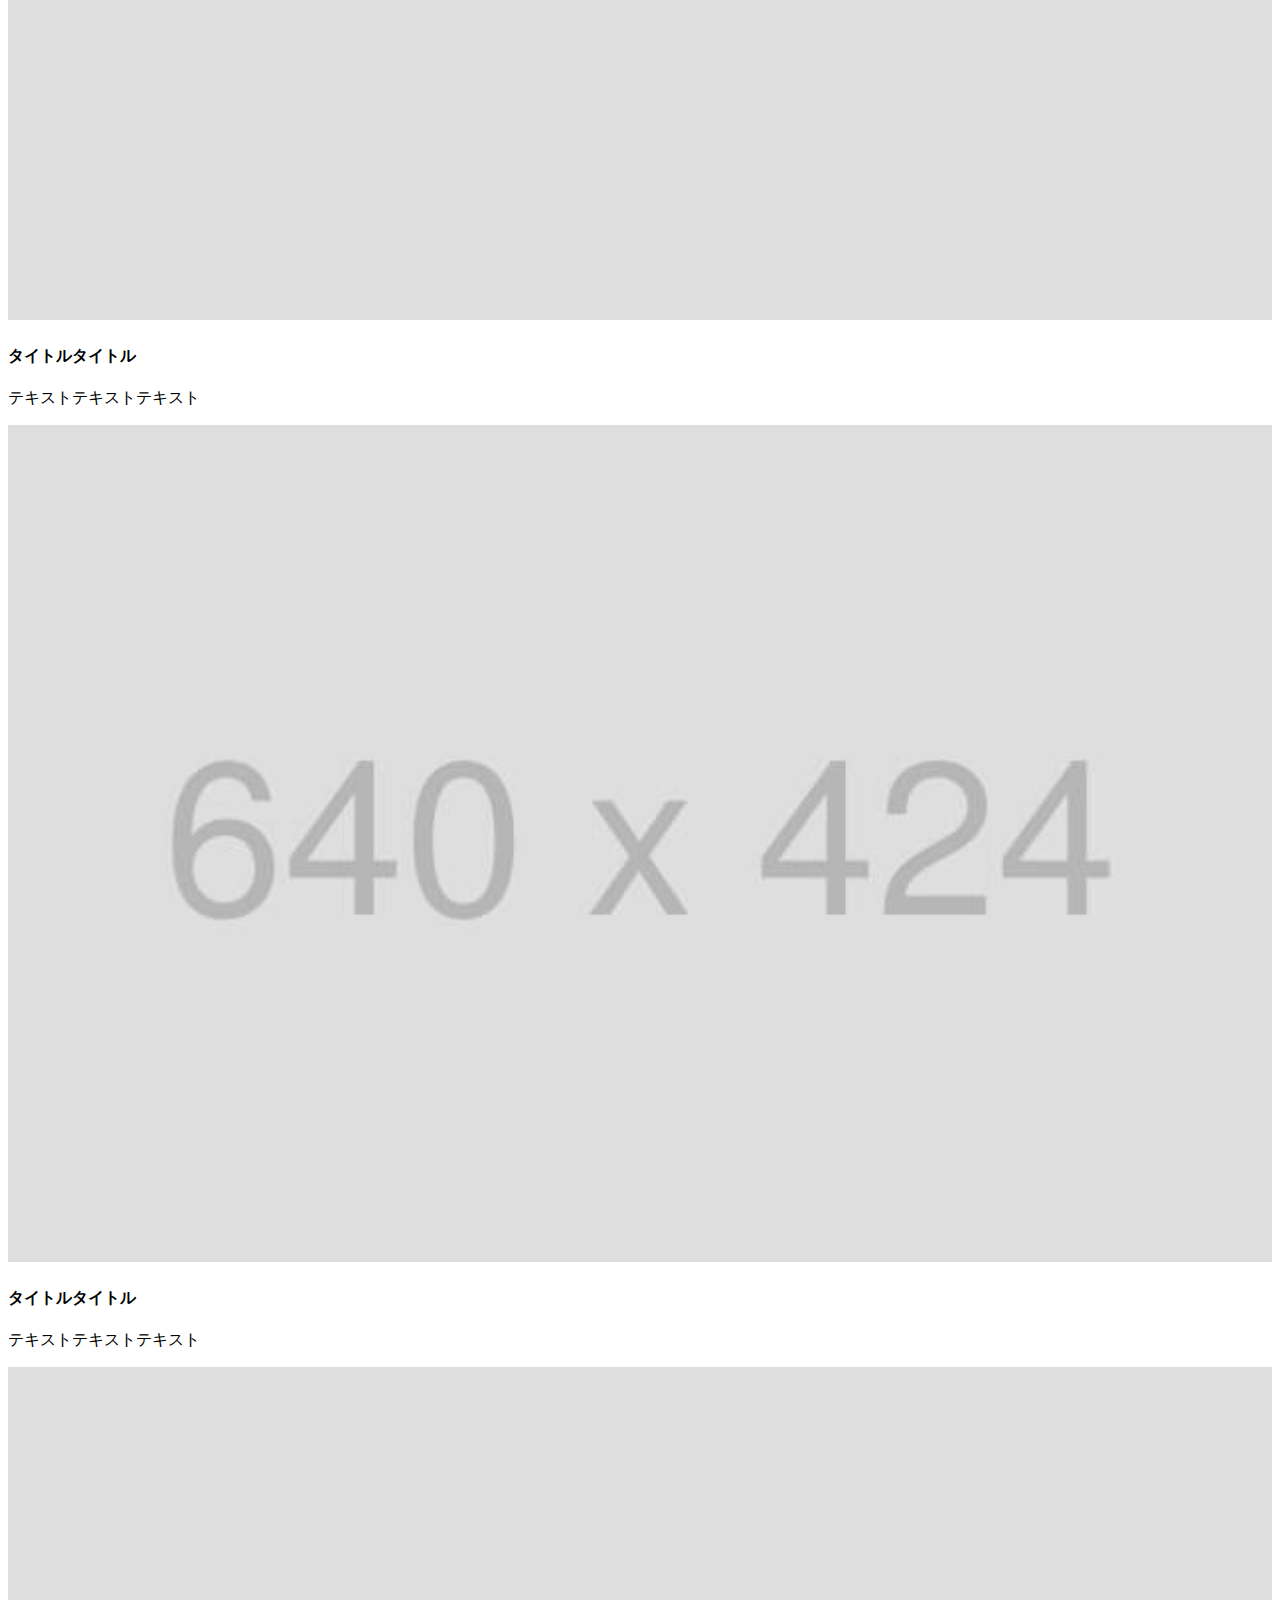
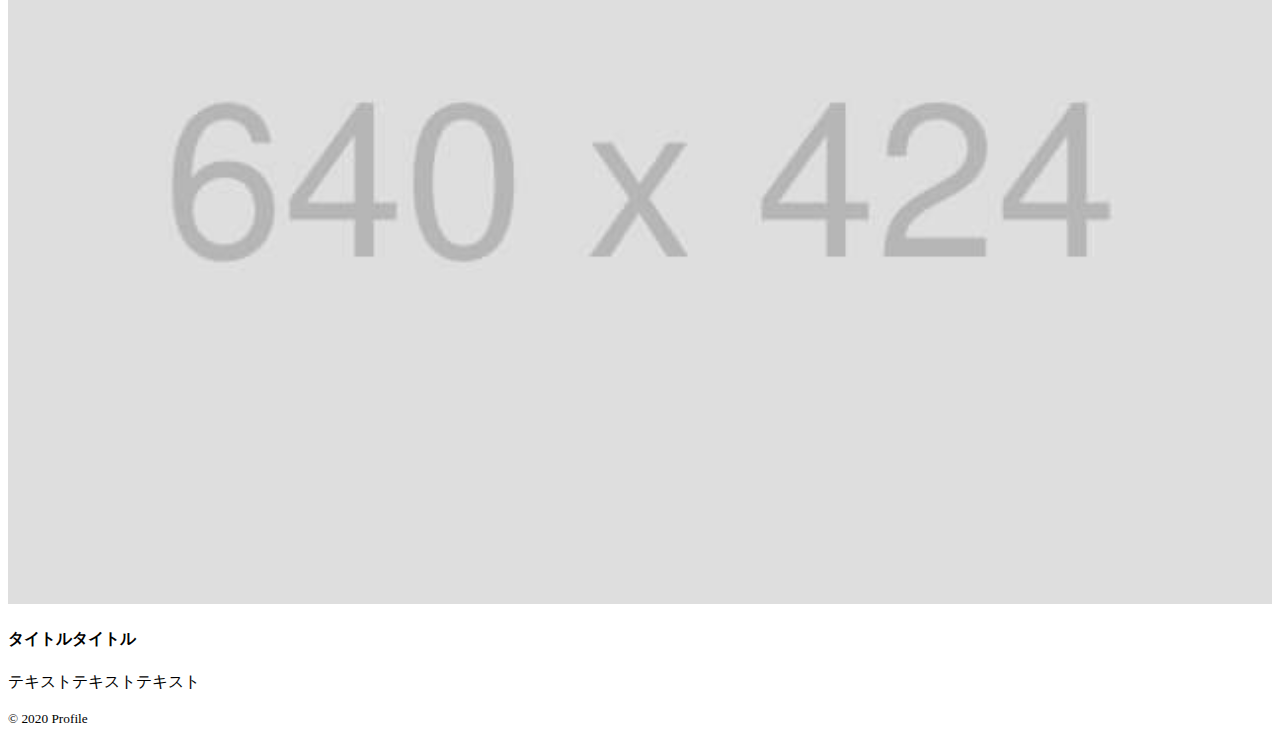
==== commit cee3dad5: "Add files via upload" ====
--- a/index.html
+++ b/index.html
@@ -2,118 +2,83 @@
 <html>
 
 <head><!-- 裏設定エリアの開始 -->
-	<meta charset="utf-8"><!-- 文字化け防止 -->
-	<meta name="viewport" content="width=device-width, initial-scale=1" />
-	<link href="./style.css" rel="stylesheet">
-	<!-- CSS only -->
-	<link href="https://cdn.jsdelivr.net/npm/bootstrap@5.0.2/dist/css/bootstrap.min.css" rel="stylesheet"
-		integrity="sha384-EVSTQN3/azprG1Anm3QDgpJLIm9Nao0Yz1ztcQTwFspd3yD65VohhpuuCOmLASjC" crossorigin="anonymous">
-	<!-- JavaScript Bundle with Popper -->
-	<script src="https://cdn.jsdelivr.net/npm/bootstrap@5.0.2/dist/js/bootstrap.bundle.min.js"
-		integrity="sha384-MrcW6ZMFYlzcLA8Nl+NtUVF0sA7MsXsP1UyJoMp4YLEuNSfAP+JcXn/tWtIaxVXM"
-		crossorigin="anonymous"></script>
+    <meta charset="utf-8"><!-- 文字化け防止 -->
+    <link href="./style.css" rel="stylesheet">
+    <!-- CSS only -->
+    <link href="https://cdn.jsdelivr.net/npm/bootstrap@5.0.2/dist/css/bootstrap.min.css" rel="stylesheet"
+        integrity="sha384-EVSTQN3/azprG1Anm3QDgpJLIm9Nao0Yz1ztcQTwFspd3yD65VohhpuuCOmLASjC" crossorigin="anonymous">
+    <!-- JavaScript Bundle with Popper -->
+    <script src="https://cdn.jsdelivr.net/npm/bootstrap@5.0.2/dist/js/bootstrap.bundle.min.js"
+        integrity="sha384-MrcW6ZMFYlzcLA8Nl+NtUVF0sA7MsXsP1UyJoMp4YLEuNSfAP+JcXn/tWtIaxVXM"
+        crossorigin="anonymous"></script>
 </head><!-- 裏設定エリアの終了 -->
 
 <body><!-- 画面に表示されるエリアの開始 -->
 
-	<header>
-		<div class="container">
-			<div class="d-flex justify-content-between align-items-center gap-3">
-				<div>
-					<h1>
-						<img src="img/logo.svg" alt="Profile">
-					</h1>
-				</div>
-				<nav>
-					<ul class="d-flex justify-content-end">
-						<a href="#about">About</a>
-						<a href="#works">Works</a>
-						<a href="#news">News</a>
-						<a href="#contact">Contact</a>
-						<a href=""><img src="img/icon-instagram.png" alt="Instagram" width="20px"></a>
-					</ul>
-				</nav>
-			</div>
-		</div>
-	</header>
+    <header>
+        <div class="container">
+            <div class="d-flex justify-content-between align-items-center gap-3">
+                <div>
+                    <h1>
+                        <img src="img/logo.svg" alt="Profile" width="150px">
+                    </h1>
+                </div>
+                <nav>
+                    <a href="#about">About</a>
+                    <a href="#bicycle">Bicycle</a>
+                </nav>
+            </div>
+        </div>
+    </header>
 
-	<main>
-		<div id="mainvisual">
-			<picture>
-				<img src="img/mainvisual.jpg" alt="" width="100%">
-			</picture>
-		</div>
-		<section id="about">
-			<div class="container">
-				<h2 class="text-center mt-5 mb-5">About</h2>
-				<p class="mb-4">Xxxxx Ashley</p>
-				<ul class="mb-4">
-					<li>2th Floor xxxxx Building x-x-x Nishiazabu, Minato-ku, Tokyo 106-0031 Japan</li>
-					<li>tel: 000-0000-0000</li>
-					<li>url: www.xxxxxx.jp</li>
-					<li>mail: xxx@xxxxxx.jp</li>
-				</ul>
-				<p>
-					プロフィールテキストテキストテキストテキストテキストテキストテキストテキストテキストストテキストテキストテキストテキストテキストテキストテキストテキストテキストテキストテキストテキストテキストテキストテキストテキストテキストテキストテキストテキストテキストテキスト<br>
-				</p>
-			</div>
-		</section>
-		<section id="works">
-			<div class="container">
-				<h2 class="text-center mt-5 mb-5">Works</h2>
-				<ul class="works_list d-flex flex-wrap justify-content-between">
-					<li><img src="img/works1.jpg" alt=""></li>
-					<li><img src="img/works2.jpg" alt=""></li>
-					<li><img src="img/works3.jpg" alt=""></li>
-					<li><img src="img/works4.jpg" alt=""></li>
-					<li><img src="img/works5.jpg" alt=""></li>
-					<li><img src="img/works6.jpg" alt=""></li>
-				</ul>
-			</div>
-		</section>
-		<section id="news">
-			<div class="container">
-				<h2 class="text-center mt-5 mb-5">News</h2>
-				<article>
-					<dl class="d-flex flex-wrap">
-						<dt>2020.XX.XX</dt>
-						<dd>デザイン雑誌「ＸＸＸＸＸＸ Vol.11』に掲載していただきました。</dd>
-						<dt>2020.XX.XX</dt>
-						<dd>ＸＸ月ＸＸ日から写真集「ＸＸＸＸＸＸＸ」の販売を開始します。</dd>
-						<dt>2020.XX.XX</dt>
-						<dd>【イベント開催のお知らせ】テキストテキストテキストテキストテキストテキストテキスト</dd>
-						<dt>2020.XX.XX</dt>
-						<dd>デザイン雑誌「ＸＸＸＸＸＸ Vol.10』に掲載していただきました。</dd>
-						<dt>2020.XX.XX</dt>
-						<dd>【個展開催のお知らせ】テキストテキストテキストテキストテキストテキストテキスト</dd>
-					</dl>
-				</article>
-			</div>
-		</section>
-		<section id="contact">
-			<div class="container">
-				<h2 class="text-center mt-5 mb-5">Contact</h2>
-				<form>
-					<dl class="d-flex flex-wrap">
-						<dt><label for="name">NAME</label></dt>
-						<dl><input type="text" id="name" name="your-name"></dl>
-						<dt><label for="email">E-mail</label></dt>
-						<dl><input type="email" id="email" name="your-email"></dl>
-						<dt><label for="message">MESSAGE</label></dt>
-						<dl>
-							<textarea id="message" name="your-message"></textarea>
-						</dl>
-					</dl>
-					<div class="button"><input type="submit" value="送信"></div>
-				</form>
-			</div>
-		</section>
-	</main>
-	<footer>
-		<div class="container text-center">
-			<small>© 2020 My Work</small>
-		</div>
-	</footer>
+    <main>
+        <div id="mainvisual">
+            <img src="img/mainvisual.jpg" alt="" width="100%">
+        </div>
+        <section id="about">
+            <div class="container">
+                <h2 class="mt-5 text-center border-bottom">About</h2>
+                <div class="mt-5 d-flex justify-content-center gap-5">
+                    <img src="img/about.jpg" alt="" class="rounded-circle" width="100px" height="100px">
+                    <div>
+                        <h3>KAKERU MIYAICHI</h3>
+                        <p>
+                            テキストテキストテキストテキストテキストテキストテキスト<br>
+                            テキストテキストテキストテキストテキストテキストテキスト<br>
+                            テキストテキストテキストテキストテキストテキストテキスト
+                        </p>
+                    </div>
+                </div>
+            </div>
+        </section>
+        <section id="bicycle">
+            <div class="container">
+                <h2 class="mt-5 text-center border-bottom">Bicycle</h2>
+                <div class="mt-5 d-flex gap-3">
+                    <div class="col-md-4 text-center">
+                        <img src="img/bicycle1.jpg" alt="" width="100%">
+                        <h4>タイトルタイトル</h4>
+                        <p>テキストテキストテキスト</p>
+                    </div>
+                    <div class="col-md-4 text-center">
+                        <img src="img/bicycle2.jpg" alt="" width="100%">
+                        <h4>タイトルタイトル</h4>
+                        <p>テキストテキストテキスト</p>
+                    </div>
+                    <div class="col-md-4 text-center">
+                        <img src="img/bicycle3.jpg" alt="" width="100%">
+                        <h4>タイトルタイトル</h4>
+                        <p>テキストテキストテキスト</p>
+                    </div>
+                </div>
+            </div>
+        </section>
+    </main>
+    <footer>
+        <div class="container text-center mt-5">
+            <small>© 2020 Profile</small>
+        </div>
+    </footer>
 </body><!-- 画面に表示されるエリアの終了 -->
 
 </html>--- a/style.css
+++ b/style.css
@@ -1,43 +1,4 @@
-/* common */
-.container {
-    width: 960px !important;
-    padding: 0 4%;
-}
-ul {
-    list-style: none;
-}
-/* mv */
 #mainvisual img {
-    height: 420px;
+    height: 600px;
     object-fit: cover;
 }
-
-/* works */
-.works_list li {
-    width: 30%;
-}
-#news dd {
-    width: 80%;
-}
-#news dt {
-    width: 20%;
-}
-#news dd, #news dt {
-    border-top: solid 1px #c8c8c8;
-    padding: 1rem;
-    margin: 0;
-}
-#news dt:last-of-type, #news dd:last-of-type {
-    border-bottom: solid 1px #c8c8c8;
-}
-
-
-#contact dt {
-    width: 10%;
-}
-#contact dl {
-    width: 90%;
-}
-#contact dl input,#contact dl textarea {
-	width: 100%;
-}